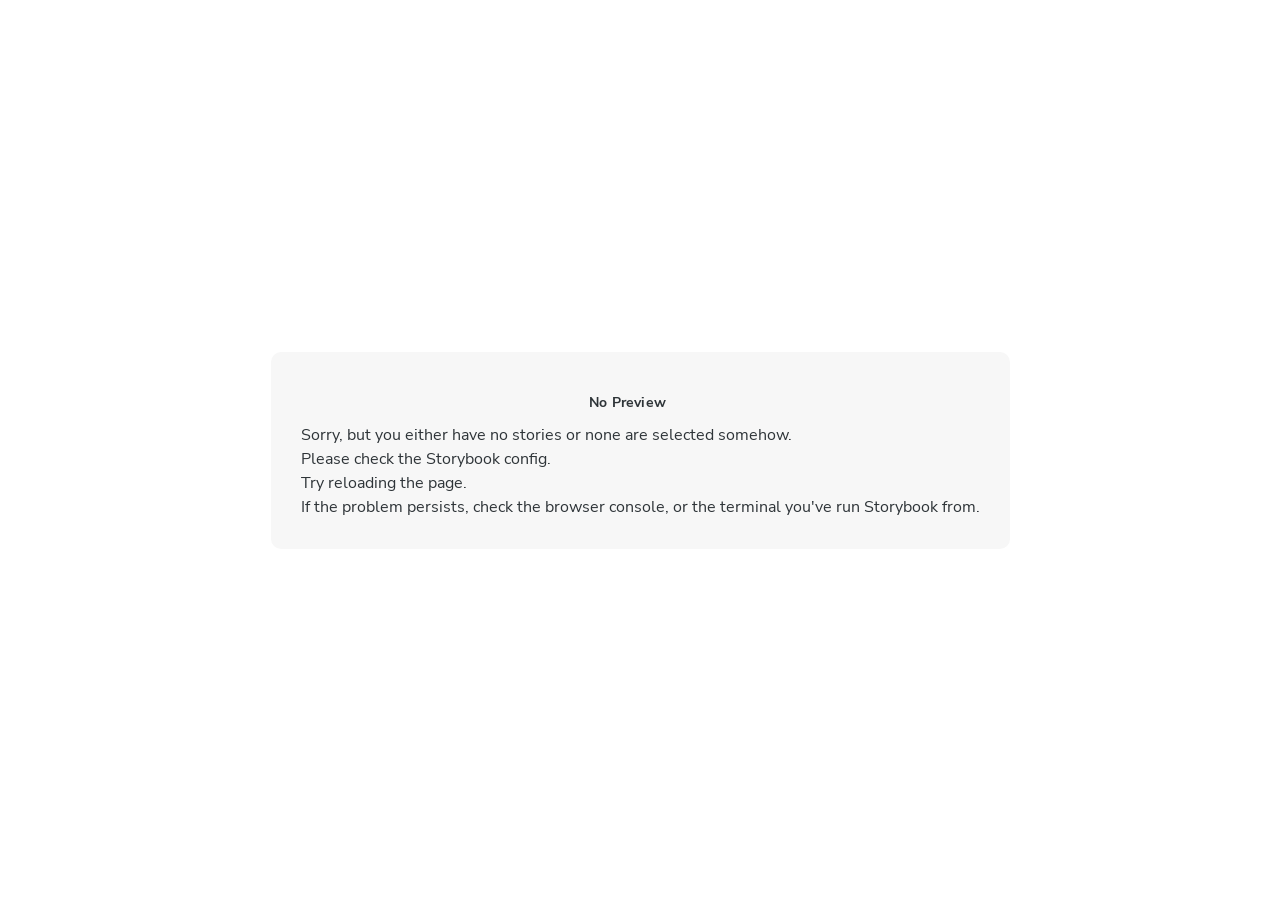
==== storybook/iframe.html @ ded5e3fc "deploy: lyubomyr-rudko/stronger-app@7f1bdee9c612395b9dd9d0e15d238f85e8cef65d" ====
<!doctype html>
<!--suppress HtmlUnknownTarget -->
<html lang="en">
  <head><script type="module" src="./vite-inject-mocker-entry.js"></script>
    <meta charset="utf-8" />
    <title>Storybook</title>
    <meta name="viewport" content="width=device-width, initial-scale=1" />

    <style>
      @font-face {
        font-family: 'Nunito Sans';
        font-style: normal;
        font-weight: 400;
        font-display: swap;
        src: url('./sb-common-assets/nunito-sans-regular.woff2') format('woff2');
      }

      @font-face {
        font-family: 'Nunito Sans';
        font-style: italic;
        font-weight: 400;
        font-display: swap;
        src: url('./sb-common-assets/nunito-sans-italic.woff2') format('woff2');
      }

      @font-face {
        font-family: 'Nunito Sans';
        font-style: normal;
        font-weight: 700;
        font-display: swap;
        src: url('./sb-common-assets/nunito-sans-bold.woff2') format('woff2');
      }

      @font-face {
        font-family: 'Nunito Sans';
        font-style: italic;
        font-weight: 700;
        font-display: swap;
        src: url('./sb-common-assets/nunito-sans-bold-italic.woff2') format('woff2');
      }
    </style>

    <script>
      window.CONFIG_TYPE = 'PRODUCTION';
      window.LOGLEVEL = 'info';
      window.FRAMEWORK_OPTIONS = {};
      window.CHANNEL_OPTIONS = {};
      window.FEATURES = {"actions":true,"argTypeTargetsV7":true,"backgrounds":true,"changeDetection":true,"componentsManifest":false,"controls":true,"disallowImplicitActionsInRenderV8":true,"highlight":true,"interactions":true,"legacyDecoratorFileOrder":false,"measure":true,"outline":true,"sidebarOnboardingChecklist":true,"viewport":true};
      window.STORIES = [{"titlePrefix":"","directory":"./src","files":"**/*.stories.@(ts|tsx)","importPathMatcher":"^\\.[\\\\/](?:src(?:\\/(?!\\.)(?:(?:(?!(?:^|\\/)\\.).)*?)\\/|\\/|$)(?!\\.)(?=.)[^/]*?\\.stories\\.(ts|tsx))$"}];
      window.DOCS_OPTIONS = {"defaultName":"Docs"};
      window.TAGS_OPTIONS = {};

      

      // We do this so that "module && module.hot" etc. in Storybook source code
      // doesn't fail (it will simply be disabled)
      window.module = undefined;
      window.global = window;
    </script>
    <base target="_parent" />

<style>
  /* While we aren't showing the main block yet, but still preparing, we want everything the user has rendered, which may or may not be in #storybook-root, to be display none */
  .sb-show-preparing-story:not(.sb-show-main) > :not(.sb-preparing-story) {
    display: none;
  }

  .sb-show-preparing-docs:not(.sb-show-main) > :not(.sb-preparing-docs) {
    display: none;
  }

  /* Hide our own blocks when we aren't supposed to be showing them */
  :not(.sb-show-preparing-story) > .sb-preparing-story,
  :not(.sb-show-preparing-docs) > .sb-preparing-docs,
  :not(.sb-show-nopreview) > .sb-nopreview,
  :not(.sb-show-errordisplay) > .sb-errordisplay {
    display: none;
  }

  .sb-show-main.sb-main-centered {
    margin: 0;
    display: flex;
    align-items: center;
    min-height: 100vh;
  }

  .sb-show-main.sb-main-centered #storybook-root {
    box-sizing: border-box;
    margin: auto;
    padding: 1rem;
    max-height: 100%;
    /* Hack for centering correctly in IE11 */
  }

  /* Vertical centering fix for IE11 */
  @media screen and (-ms-high-contrast: none), (-ms-high-contrast: active) {
    .sb-show-main.sb-main-centered:after {
      content: '';
      min-height: inherit;
      font-size: 0;
    }
  }

  .sb-show-main.sb-main-fullscreen {
    margin: 0;
    padding: 0;
    display: block;
  }

  .sb-show-main.sb-main-padded {
    margin: 0;
    padding: 1rem;
    display: block;
    box-sizing: border-box;
  }

  .sb-wrapper {
    position: fixed;
    top: 0;
    bottom: 0;
    left: 0;
    right: 0;
    box-sizing: border-box;

    padding: 40px;
    font-family:
      'Nunito Sans',
      -apple-system,
      '.SFNSText-Regular',
      'San Francisco',
      BlinkMacSystemFont,
      'Segoe UI',
      'Helvetica Neue',
      Helvetica,
      Arial,
      sans-serif;
    -webkit-font-smoothing: antialiased;
    overflow: auto;
  }

  @media (max-width: 700px) {
    .sb-wrapper {
      padding: 20px;
    }
  }

  @media (max-width: 500px) {
    .sb-wrapper {
      padding: 10px;
    }
  }

  .sb-heading {
    font-size: 14px;
    font-weight: 600;
    letter-spacing: 0.2px;
    margin: 10px 0;
    padding-right: 25px;
  }

  .sb-nopreview {
    display: flex;
    align-content: center;
    justify-content: center;
    box-sizing: border-box;
  }

  .sb-nopreview_main {
    margin: auto;
    padding: 30px;
    border-radius: 10px;
    background: rgb(247, 247, 247);
    color: rgb(46, 52, 56);
  }

  .sb-nopreview_main * {
    background: rgb(247, 247, 247);
    color: rgb(46, 52, 56);
  }

  .sb-nopreview_heading {
    text-align: center;
  }

  .sb-errordisplay {
    background: #f6f9fc;
    color: black;
    z-index: 999999;
    width: 100vw;
    min-height: 100vh;
    box-sizing: border-box;
  }

  .sb-errordisplay_main {
    margin: auto;
    padding: 24px;
    display: flex;
    box-sizing: border-box;

    flex-direction: column;
    min-height: 100%;
    width: 100%;
    border-radius: 6px;
    background: white;
    color: black;
    border: 1px solid #ff0000;
    box-shadow: 0 0 64px rgba(0, 0, 0, 0.1);
    gap: 24px;
  }

  .sb-errordisplay_main ol {
    padding-left: 18px;
    margin: 0;
  }

  /* Redefine colors to ensure readability regardless of user-provided * selectors. */
  .sb-errordisplay_main * {
    background: white;
    color: black;
  }

  /* Exclude error code block from the universal reset to preserve ANSI colors and dark theme */
  .sb-errordisplay_main .sb-errordisplay_code,
  .sb-errordisplay_main .sb-errordisplay_code * {
    background: #242424;
    color: #c6c6c6;
  }

  .sb-errordisplay_main h1 {
    font-family: inherit;
    font-size: 22px;
    font-weight: 400;
    line-height: 30px;
    margin: 0;
  }

  .sb-errordisplay_main h1::before {
    content: '';
    display: inline-block;
    width: 12px;
    height: 12px;
    background: #ff4400;
    border-radius: 50%;
    margin-right: 8px;
  }

  .sb-errordisplay_main p,
  .sb-errordisplay_main ol {
    font-family: inherit;
    font-size: 14px;
    font-weight: 400;
    line-height: 19px;
    margin: 0;
  }

  .sb-errordisplay_main li + li {
    margin: 0;
    padding: 0;
    padding-top: 12px;
  }

  .sb-errordisplay_main a {
    color: currentColor;
  }

  .sb-errordisplay_main .sb-errordisplay_code {
    padding: 10px;
    flex: 1;
    background: #242424;
    color: #c6c6c6;
    box-sizing: border-box;

    font-size: 14px;
    font-weight: 400;
    line-height: 19px;
    border-radius: 4px;

    font-family:
      'Operator Mono', 'Fira Code Retina', 'Fira Code', 'FiraCode-Retina', 'Andale Mono',
      'Lucida Console', Consolas, Monaco, monospace;
    margin: 0;
    overflow: auto;
  }

  .sb-errordisplay_main .sb-errordisplay_code code {
    background-color: inherit;
    color: inherit;
  }

  .sb-errordisplay_main .sb-errordisplay_code {
    white-space: pre-wrap;
  }

  @-webkit-keyframes sb-rotate360 {
    from {
      transform: rotate(0deg);
    }

    to {
      transform: rotate(360deg);
    }
  }

  @keyframes sb-rotate360 {
    from {
      transform: rotate(0deg);
    }

    to {
      transform: rotate(360deg);
    }
  }

  @-webkit-keyframes sb-glow {
    0%,
    100% {
      opacity: 1;
    }

    50% {
      opacity: 0.4;
    }
  }

  @keyframes sb-glow {
    0%,
    100% {
      opacity: 1;
    }

    50% {
      opacity: 0.4;
    }
  }

  /* We display the preparing loaders *over* the rendering story */
  .sb-preparing-story,
  .sb-preparing-docs {
    background-color: white;
    /* Maximum possible z-index. It would be better to use stacking contexts to ensure it's always
    on top, but this isn't possible as it would require making CSS changes that could affect user code */
    z-index: 2147483647;
  }

  .sb-loader {
    -webkit-animation: sb-rotate360 0.7s linear infinite;
    animation: sb-rotate360 0.7s linear infinite;
    border-color: rgba(97, 97, 97, 0.29);
    border-radius: 50%;
    border-style: solid;
    border-top-color: #646464;
    border-width: 2px;
    display: inline-block;
    height: 32px;
    left: 50%;
    margin-left: -16px;
    margin-top: -16px;
    mix-blend-mode: difference;
    overflow: hidden;
    position: absolute;
    top: 50%;
    transition: all 200ms ease-out;
    vertical-align: top;
    width: 32px;
    z-index: 4;
  }

  .sb-previewBlock {
    background: #fff;
    border: 1px solid rgba(0, 0, 0, 0.1);
    border-radius: 4px;
    box-shadow: rgba(0, 0, 0, 0.1) 0 1px 3px 0;
    margin: 25px auto 40px;
    max-width: 600px;
  }

  .sb-previewBlock_header {
    align-items: center;
    box-shadow: rgba(0, 0, 0, 0.1) 0 -1px 0 0 inset;
    display: flex;
    gap: 14px;
    height: 40px;
    padding: 0 12px;
  }

  .sb-previewBlock_icon {
    -webkit-animation: sb-glow 1.5s ease-in-out infinite;
    animation: sb-glow 1.5s ease-in-out infinite;
    background: #e6e6e6;
    height: 14px;
    width: 14px;
  }

  .sb-previewBlock_icon:last-child {
    margin-left: auto;
  }

  .sb-previewBlock_body {
    -webkit-animation: sb-glow 1.5s ease-in-out infinite;
    animation: sb-glow 1.5s ease-in-out infinite;
    height: 182px;
    position: relative;
  }

  .sb-argstableBlock {
    border-collapse: collapse;
    border-spacing: 0;
    font-size: 13px;
    line-height: 20px;
    margin: 25px auto 40px;
    max-width: 600px;
    text-align: left;
    width: 100%;
  }

  .sb-argstableBlock th:first-of-type,
  .sb-argstableBlock td:first-of-type {
    padding-left: 20px;
  }

  .sb-argstableBlock th:nth-of-type(2),
  .sb-argstableBlock td:nth-of-type(2) {
    width: 35%;
  }

  .sb-argstableBlock th:nth-of-type(3),
  .sb-argstableBlock td:nth-of-type(3) {
    width: 15%;
  }

  .sb-argstableBlock th:last-of-type,
  .sb-argstableBlock td:last-of-type {
    width: 25%;
    padding-right: 20px;
  }

  .sb-argstableBlock th span,
  .sb-argstableBlock td span {
    -webkit-animation: sb-glow 1.5s ease-in-out infinite;
    animation: sb-glow 1.5s ease-in-out infinite;
    background-color: rgba(0, 0, 0, 0.1);
    border-radius: 0;
    box-shadow: none;
    color: transparent;
  }

  .sb-argstableBlock th {
    padding: 10px 15px;
  }

  .sb-argstableBlock-body {
    border-radius: 4px;
    box-shadow:
      rgba(0, 0, 0, 0.1) 0 1px 3px 1px,
      rgba(0, 0, 0, 0.065) 0 0 0 1px;
  }

  .sb-argstableBlock-body tr {
    background: transparent;
    overflow: hidden;
  }

  .sb-argstableBlock-body tr:not(:first-child) {
    border-top: 1px solid #e6e6e6;
  }

  .sb-argstableBlock-body tr:first-child td:first-child {
    border-top-left-radius: 4px;
  }

  .sb-argstableBlock-body tr:first-child td:last-child {
    border-top-right-radius: 4px;
  }

  .sb-argstableBlock-body tr:last-child td:first-child {
    border-bottom-left-radius: 4px;
  }

  .sb-argstableBlock-body tr:last-child td:last-child {
    border-bottom-right-radius: 4px;
  }

  .sb-argstableBlock-body td {
    background: #fff;
    padding-bottom: 10px;
    padding-top: 10px;
    vertical-align: top;
  }

  .sb-argstableBlock-body td:not(:first-of-type) {
    padding-left: 15px;
    padding-right: 15px;
  }

  .sb-argstableBlock-body button {
    -webkit-animation: sb-glow 1.5s ease-in-out infinite;
    animation: sb-glow 1.5s ease-in-out infinite;
    background-color: rgba(0, 0, 0, 0.1);
    border: 0;
    border-radius: 0;
    box-shadow: none;
    color: transparent;
    display: inline;
    font-size: 12px;
    line-height: 1;
    padding: 10px 16px;
  }

  .sb-argstableBlock-summary {
    margin-top: 4px;
  }

  .sb-argstableBlock-code {
    margin-right: 4px;
    margin-bottom: 4px;
    padding: 2px 5px;
  }

  .sb-sr-only,
  .sb-hidden-until-focus:not(:focus) {
    position: absolute;
    width: 1px;
    height: 1px;
    padding: 0px;
    margin: -1px;
    overflow: hidden;
    clip: rect(0, 0, 0, 0);
    border: none;
  }

  .sb-hidden-until-focus {
    opacity: 0;
    transition: opacity 150ms ease-out;
  }

  .sb-hidden-until-focus:focus {
    opacity: 1;
  }
</style>

<script>
  /* globals window */
  try {
    if (window.top !== window) {
      window.__REACT_DEVTOOLS_GLOBAL_HOOK__ = window.top.__REACT_DEVTOOLS_GLOBAL_HOOK__;
      window.__VUE_DEVTOOLS_GLOBAL_HOOK__ = window.top.__VUE_DEVTOOLS_GLOBAL_HOOK__;
      window.top.__VUE_DEVTOOLS_CONTEXT__ = window.document;
    }
  } catch (e) {
    // eslint-disable-next-line no-console
    console.warn('unable to connect to top frame for connecting dev tools');
  }
</script>

    <script type="module" crossorigin src="./assets/iframe-Bctxwb12.js"></script>
    <link rel="modulepreload" crossorigin href="./assets/chunk-DnJy8xQt.js">
    <link rel="modulepreload" crossorigin href="./assets/preload-helper-DVWkohm0.js">
    <link rel="stylesheet" crossorigin href="./assets/iframe-DmfCUx2n.css">
  </head>

  <body>
    <div class="sb-preparing-story sb-wrapper">
  <div class="sb-loader"></div>
</div>

<div class="sb-preparing-docs sb-wrapper">
  <div class="sb-previewBlock">
    <div class="sb-previewBlock_header">
      <div class="sb-previewBlock_icon"></div>
      <div class="sb-previewBlock_icon"></div>
      <div class="sb-previewBlock_icon"></div>
      <div class="sb-previewBlock_icon"></div>
    </div>
    <div class="sb-previewBlock_body">
      <div class="sb-loader"></div>
    </div>
  </div>
  <table aria-hidden="true" class="sb-argstableBlock">
    <thead class="sb-argstableBlock-head">
      <tr>
        <th><span>Name</span></th>
        <th><span>Description</span></th>
        <th><span>Default</span></th>
        <th><span>Control </span></th>
      </tr>
    </thead>
    <tbody class="sb-argstableBlock-body">
      <tr>
        <td><span>propertyName</span><span title="Required">*</span></td>
        <td>
          <div><span>This is a short description</span></div>
          <div class="sb-argstableBlock-summary">
            <div><span class="sb-argstableBlock-code">summary</span></div>
          </div>
        </td>
        <td>
          <div><span class="sb-argstableBlock-code">defaultValue</span></div>
        </td>
        <td><button>Set string</button></td>
      </tr>
      <tr>
        <td><span>propertyName</span><span>*</span></td>
        <td>
          <div><span>This is a short description</span></div>
          <div class="sb-argstableBlock-summary">
            <div><span class="sb-argstableBlock-code">summary</span></div>
          </div>
        </td>
        <td>
          <div><span class="sb-argstableBlock-code">defaultValue</span></div>
        </td>
        <td><button>Set string</button></td>
      </tr>
      <tr>
        <td><span>propertyName</span><span>*</span></td>
        <td>
          <div><span>This is a short description</span></div>
          <div class="sb-argstableBlock-summary">
            <div><span class="sb-argstableBlock-code">summary</span></div>
          </div>
        </td>
        <td>
          <div><span class="sb-argstableBlock-code">defaultValue</span></div>
        </td>
        <td><button>Set string</button></td>
      </tr>
    </tbody>
  </table>
</div>

<div class="sb-nopreview sb-wrapper">
  <div class="sb-nopreview_main">
    <h1 class="sb-nopreview_heading sb-heading">No Preview</h1>
    <p>Sorry, but you either have no stories or none are selected somehow.</p>
    <ul>
      <li>Please check the Storybook config.</li>
      <li>Try reloading the page.</li>
    </ul>
    <p>
      If the problem persists, check the browser console, or the terminal you've run Storybook from.
    </p>
  </div>
</div>

<div class="sb-errordisplay sb-wrapper">
  <div class="sb-errordisplay_main">
    <h1 id="error-message"></h1>
    <p>
      The component failed to render properly, likely due to a configuration issue in Storybook.
      Here are some common causes and how you can address them:
    </p>
    <ol>
      <li>
        <strong>Missing Context/Providers</strong>: You can use decorators to supply specific
        contexts or providers, which are sometimes necessary for components to render correctly. For
        detailed instructions on using decorators, please visit the
        <a href="https://storybook.js.org/docs/writing-stories/decorators"
          >Decorators documentation</a
        >.
      </li>
      <li>
        <strong>Misconfigured Webpack or Vite</strong>: Verify that Storybook picks up all necessary
        settings for loaders, plugins, and other relevant parameters. You can find step-by-step
        guides for configuring
        <a href="https://storybook.js.org/docs/builders/webpack">Webpack</a> or
        <a href="https://storybook.js.org/docs/builders/vite">Vite</a>
        with Storybook.
      </li>
      <li>
        <strong>Missing Environment Variables</strong>: Your Storybook may require specific
        environment variables to function as intended. You can set up custom environment variables
        as outlined in the
        <a href="https://storybook.js.org/docs/configure/environment-variables"
          >Environment Variables documentation</a
        >.
      </li>
    </ol>
    <pre class="sb-errordisplay_code"><code id="error-stack"></code></pre>
  </div>
</div>

    <div id="storybook-root"></div>
    <div id="storybook-docs"></div>
    <script>
      function __onViteAppLoadingError(event) {
        const hostname = globalThis.location.hostname;
        if (hostname !== 'localhost' && globalThis.CONFIG_TYPE === 'DEVELOPMENT') {
          const message = `Failed to load the Storybook preview file 'vite-app.js':

      It looks like you're visiting the Storybook development server on another hostname than localhost: '${hostname}', but you haven't configured the necessary security features to support this.
      Please re-run your Storybook development server with the '--host ${hostname}' flag, or manually configure your Vite allowedHosts configuration with viteFinal.

      See:`;
          const docs = [
            'https://storybook.js.org/docs/api/cli-options#dev',
            'https://storybook.js.org/docs/api/main-config/main-config-vite-final',
            'https://vite.dev/config/server-options.html#server-allowedhosts',
          ];
          console.error(`${message}\n${docs.map((doc) => `- ${doc}`).join('\n')}`);

          document.getElementById('storybook-root').innerHTML =
            `<p style="color: red; max-width: 70ch">${message.replaceAll(
              '\n',
              '<br/>'
            )}<ul>${docs.map((doc) => `<li><a href='${doc}' target='_blank'>${doc}</a></li>`).join('')}</ul></p>`;
          return;
        }
      }
    </script>
  </body>
</html>
---- storybook/assets/iframe-DmfCUx2n.css ----
/*! tailwindcss v4.3.0 | MIT License | https://tailwindcss.com */
@layer properties{@supports (((-webkit-hyphens:none)) and (not (margin-trim:inline))) or ((-moz-orient:inline) and (not (color:rgb(from red r g b)))){*,:before,:after,::backdrop{--tw-translate-x:0;--tw-translate-y:0;--tw-translate-z:0;--tw-rotate-x:initial;--tw-rotate-y:initial;--tw-rotate-z:initial;--tw-skew-x:initial;--tw-skew-y:initial;--tw-space-x-reverse:0;--tw-border-style:solid;--tw-gradient-position:initial;--tw-gradient-from:#0000;--tw-gradient-via:#0000;--tw-gradient-to:#0000;--tw-gradient-stops:initial;--tw-gradient-via-stops:initial;--tw-gradient-from-position:0%;--tw-gradient-via-position:50%;--tw-gradient-to-position:100%;--tw-leading:initial;--tw-font-weight:initial;--tw-tracking:initial;--tw-shadow:0 0 #0000;--tw-shadow-color:initial;--tw-shadow-alpha:100%;--tw-inset-shadow:0 0 #0000;--tw-inset-shadow-color:initial;--tw-inset-shadow-alpha:100%;--tw-ring-color:initial;--tw-ring-shadow:0 0 #0000;--tw-inset-ring-color:initial;--tw-inset-ring-shadow:0 0 #0000;--tw-ring-inset:initial;--tw-ring-offset-width:0px;--tw-ring-offset-color:#fff;--tw-ring-offset-shadow:0 0 #0000;--tw-blur:initial;--tw-brightness:initial;--tw-contrast:initial;--tw-grayscale:initial;--tw-hue-rotate:initial;--tw-invert:initial;--tw-opacity:initial;--tw-saturate:initial;--tw-sepia:initial;--tw-drop-shadow:initial;--tw-drop-shadow-color:initial;--tw-drop-shadow-alpha:100%;--tw-drop-shadow-size:initial;--tw-duration:initial;--tw-outline-style:solid;--tw-content:"";--tw-scale-x:1;--tw-scale-y:1;--tw-scale-z:1;--tw-ease:initial}}}@layer theme{:root,:host{--font-sans:Inter, ui-sans-serif, system-ui, -apple-system, BlinkMacSystemFont, "Segoe UI", sans-serif;--font-mono:ui-monospace, SFMono-Regular, Menlo, Monaco, Consolas, "Liberation Mono", "Courier New", monospace;--color-red-50:oklch(97.1% .013 17.38);--color-red-100:oklch(93.6% .032 17.717);--color-red-200:oklch(88.5% .062 18.334);--color-red-300:oklch(80.8% .114 19.571);--color-red-500:oklch(63.7% .237 25.331);--color-red-600:oklch(57.7% .245 27.325);--color-red-900:oklch(39.6% .141 25.723);--color-red-950:oklch(25.8% .092 26.042);--color-orange-50:oklch(98% .016 73.684);--color-orange-300:oklch(83.7% .128 66.29);--color-orange-700:oklch(55.3% .195 38.402);--color-green-100:oklch(96.2% .044 156.743);--color-green-200:oklch(92.5% .084 155.995);--color-green-500:oklch(72.3% .219 149.579);--color-emerald-50:oklch(97.9% .021 166.113);--color-emerald-300:oklch(84.5% .143 164.978);--color-emerald-700:oklch(50.8% .118 165.612);--color-cyan-200:oklch(91.7% .08 205.041);--color-blue-50:oklch(97% .014 254.604);--color-blue-100:oklch(93.2% .032 255.585);--color-blue-300:oklch(80.9% .105 251.813);--color-blue-400:oklch(70.7% .165 254.624);--color-blue-500:oklch(62.3% .214 259.815);--color-blue-600:oklch(54.6% .245 262.881);--color-blue-800:oklch(42.4% .199 265.638);--color-indigo-500:oklch(58.5% .233 277.117);--color-purple-50:oklch(97.7% .014 308.299);--color-purple-300:oklch(82.7% .119 306.383);--color-purple-600:oklch(55.8% .288 302.321);--color-purple-800:oklch(43.8% .218 303.724);--color-purple-900:oklch(38.1% .176 304.987);--color-pink-50:oklch(97.1% .014 343.198);--color-pink-300:oklch(82.3% .12 346.018);--color-pink-600:oklch(59.2% .249 .584);--color-slate-50:oklch(98.4% .003 247.858);--color-gray-50:#fafafa;--color-gray-100:#f5f5f5;--color-gray-200:#e5e5e5;--color-gray-300:#d4d4d4;--color-gray-400:#a3a3a3;--color-gray-500:#737373;--color-gray-600:#525252;--color-gray-700:#404040;--color-gray-800:#262626;--color-gray-900:#171717;--color-gray-950:#0a0a0a;--color-black:#000;--color-white:#fff;--spacing:.25rem;--breakpoint-md:48rem;--breakpoint-lg:64rem;--breakpoint-xl:80rem;--container-sm:24rem;--container-md:28rem;--container-2xl:42rem;--text-xs:.75rem;--text-xs--line-height:calc(1 / .75);--text-sm:.875rem;--text-sm--line-height:calc(1.25 / .875);--text-lg:1.125rem;--text-lg--line-height:calc(1.75 / 1.125);--text-xl:1.25rem;--text-xl--line-height:calc(1.75 / 1.25);--text-2xl:1.5rem;--text-2xl--line-height:calc(2 / 1.5);--text-3xl:1.875rem;--text-3xl--line-height:calc(2.25 / 1.875);--text-4xl:2.25rem;--text-4xl--line-height:calc(2.5 / 2.25);--text-5xl:3rem;--text-5xl--line-height:1;--font-weight-medium:500;--font-weight-semibold:600;--font-weight-bold:700;--tracking-tight:-.025em;--tracking-normal:0em;--tracking-wider:.05em;--leading-tight:1.25;--leading-snug:1.375;--radius-md:.375rem;--radius-lg:.5rem;--radius-2xl:1rem;--ease-in:cubic-bezier(.4, 0, 1, 1);--ease-out:cubic-bezier(0, 0, .2, 1);--animate-spin:spin 1s linear infinite;--aspect-video:16 / 9;--default-transition-duration:.15s;--default-transition-timing-function:cubic-bezier(.4, 0, .2, 1);--default-font-family:var(--font-sans);--default-mono-font-family:var(--font-mono);--color-brand-primary:#111827;--color-brand-accent:#2563eb;--color-brand-positive:#059669;--color-brand-danger:#dc2626}}@layer base{*,:after,:before,::backdrop{box-sizing:border-box;border:0 solid;margin:0;padding:0}::file-selector-button{box-sizing:border-box;border:0 solid;margin:0;padding:0}html,:host{-webkit-text-size-adjust:100%;tab-size:4;line-height:1.5;font-family:var(--default-font-family,ui-sans-serif, system-ui, sans-serif, "Apple Color Emoji", "Segoe UI Emoji", "Segoe UI Symbol", "Noto Color Emoji");font-feature-settings:var(--default-font-feature-settings,normal);font-variation-settings:var(--default-font-variation-settings,normal);-webkit-tap-highlight-color:transparent}hr{height:0;color:inherit;border-top-width:1px}abbr:where([title]){-webkit-text-decoration:underline dotted;text-decoration:underline dotted}h1,h2,h3,h4,h5,h6{font-size:inherit;font-weight:inherit}a{color:inherit;-webkit-text-decoration:inherit;-webkit-text-decoration:inherit;-webkit-text-decoration:inherit;-webkit-text-decoration:inherit;text-decoration:inherit}b,strong{font-weight:bolder}code,kbd,samp,pre{font-family:var(--default-mono-font-family,ui-monospace, SFMono-Regular, Menlo, Monaco, Consolas, "Liberation Mono", "Courier New", monospace);font-feature-settings:var(--default-mono-font-feature-settings,normal);font-variation-settings:var(--default-mono-font-variation-settings,normal);font-size:1em}small{font-size:80%}sub,sup{vertical-align:baseline;font-size:75%;line-height:0;position:relative}sub{bottom:-.25em}sup{top:-.5em}table{text-indent:0;border-color:inherit;border-collapse:collapse}:-moz-focusring{outline:auto}progress{vertical-align:baseline}summary{display:list-item}ol,ul,menu{list-style:none}img,svg,video,canvas,audio,iframe,embed,object{vertical-align:middle;display:block}img,video{max-width:100%;height:auto}button,input,select,optgroup,textarea{font:inherit;font-feature-settings:inherit;font-variation-settings:inherit;letter-spacing:inherit;color:inherit;opacity:1;background-color:#0000;border-radius:0}::file-selector-button{font:inherit;font-feature-settings:inherit;font-variation-settings:inherit;letter-spacing:inherit;color:inherit;opacity:1;background-color:#0000;border-radius:0}:where(select:is([multiple],[size])) optgroup{font-weight:bolder}:where(select:is([multiple],[size])) optgroup option{padding-inline-start:20px}::file-selector-button{margin-inline-end:4px}::placeholder{opacity:1}@supports (not ((-webkit-appearance:-apple-pay-button))) or (contain-intrinsic-size:1px){::placeholder{color:currentColor}@supports (color:color-mix(in lab, red, red)){::placeholder{color:color-mix(in oklab, currentcolor 50%, transparent)}}}textarea{resize:vertical}::-webkit-search-decoration{-webkit-appearance:none}::-webkit-date-and-time-value{min-height:1lh;text-align:inherit}::-webkit-datetime-edit{display:inline-flex}::-webkit-datetime-edit-fields-wrapper{padding:0}::-webkit-datetime-edit{padding-block:0}::-webkit-datetime-edit-year-field{padding-block:0}::-webkit-datetime-edit-month-field{padding-block:0}::-webkit-datetime-edit-day-field{padding-block:0}::-webkit-datetime-edit-hour-field{padding-block:0}::-webkit-datetime-edit-minute-field{padding-block:0}::-webkit-datetime-edit-second-field{padding-block:0}::-webkit-datetime-edit-millisecond-field{padding-block:0}::-webkit-datetime-edit-meridiem-field{padding-block:0}::-webkit-calendar-picker-indicator{line-height:1}:-moz-ui-invalid{box-shadow:none}button,input:where([type=button],[type=reset],[type=submit]){appearance:button}::file-selector-button{appearance:button}::-webkit-inner-spin-button{height:auto}::-webkit-outer-spin-button{height:auto}[hidden]:where(:not([hidden=until-found])){display:none!important}body{margin:calc(var(--spacing) * 0);background-color:var(--color-white);min-width:320px;min-height:100svh;font-family:var(--font-sans);color:var(--color-gray-800);-webkit-font-smoothing:antialiased;-moz-osx-font-smoothing:grayscale}@media (prefers-color-scheme:dark){body{background-color:var(--color-black);color:var(--color-gray-400)}}button{cursor:pointer}button:disabled{cursor:not-allowed;opacity:.45}}@layer components;@layer utilities{.pointer-events-none{pointer-events:none}.sr-only{clip-path:inset(50%);white-space:nowrap;border-width:0;width:1px;height:1px;margin:-1px;padding:0;position:absolute;overflow:hidden}.absolute{position:absolute}.fixed{position:fixed}.relative{position:relative}.inset-y-0{inset-block:calc(var(--spacing) * 0)}.top-1\/2{top:50%}.right-0{right:calc(var(--spacing) * 0)}.right-5{right:calc(var(--spacing) * 5)}.bottom-5{bottom:calc(var(--spacing) * 5)}.left-1\/2{left:50%}.isolate{isolation:isolate}.z-0{z-index:0}.z-20{z-index:20}.order-1{order:1}.order-2{order:2}.container{width:100%}@media (width>=40rem){.container{max-width:40rem}}@media (width>=48rem){.container{max-width:48rem}}@media (width>=64rem){.container{max-width:64rem}}@media (width>=80rem){.container{max-width:80rem}}@media (width>=96rem){.container{max-width:96rem}}.mx-auto{margin-inline:auto}.my-3{margin-block:calc(var(--spacing) * 3)}.my-4{margin-block:calc(var(--spacing) * 4)}.my-10{margin-block:calc(var(--spacing) * 10)}.mt-0\.5{margin-top:calc(var(--spacing) * .5)}.mt-1{margin-top:calc(var(--spacing) * 1)}.mt-2{margin-top:calc(var(--spacing) * 2)}.mt-3{margin-top:calc(var(--spacing) * 3)}.mt-4{margin-top:calc(var(--spacing) * 4)}.mt-5{margin-top:calc(var(--spacing) * 5)}.mt-6{margin-top:calc(var(--spacing) * 6)}.mt-7{margin-top:calc(var(--spacing) * 7)}.mt-10{margin-top:calc(var(--spacing) * 10)}.mt-12{margin-top:calc(var(--spacing) * 12)}.mt-14{margin-top:calc(var(--spacing) * 14)}.mr-2{margin-right:calc(var(--spacing) * 2)}.mb-3{margin-bottom:calc(var(--spacing) * 3)}.mb-5{margin-bottom:calc(var(--spacing) * 5)}.mb-7{margin-bottom:calc(var(--spacing) * 7)}.mb-12{margin-bottom:calc(var(--spacing) * 12)}.mb-16{margin-bottom:calc(var(--spacing) * 16)}.-ml-4{margin-left:calc(var(--spacing) * -4)}.-ml-5{margin-left:calc(var(--spacing) * -5)}.ml-2{margin-left:calc(var(--spacing) * 2)}.ml-auto{margin-left:auto}.box-border{box-sizing:border-box}.line-clamp-2{-webkit-line-clamp:2;-webkit-box-orient:vertical;display:-webkit-box;overflow:hidden}.line-clamp-3{-webkit-line-clamp:3;-webkit-box-orient:vertical;display:-webkit-box;overflow:hidden}.block{display:block}.flex{display:flex}.grid{display:grid}.hidden{display:none}.inline{display:inline}.inline-block{display:inline-block}.inline-flex{display:inline-flex}.table{display:table}.aspect-\[5\/4\]{aspect-ratio:5/4}.aspect-square{aspect-ratio:1}.aspect-video{aspect-ratio:var(--aspect-video)}.size-5{width:calc(var(--spacing) * 5);height:calc(var(--spacing) * 5)}.size-7{width:calc(var(--spacing) * 7);height:calc(var(--spacing) * 7)}.size-9{width:calc(var(--spacing) * 9);height:calc(var(--spacing) * 9)}.h-3{height:calc(var(--spacing) * 3)}.h-4{height:calc(var(--spacing) * 4)}.h-5{height:calc(var(--spacing) * 5)}.h-6{height:calc(var(--spacing) * 6)}.h-10{height:calc(var(--spacing) * 10)}.h-12{height:calc(var(--spacing) * 12)}.h-16{height:calc(var(--spacing) * 16)}.h-20{height:calc(var(--spacing) * 20)}.h-24{height:calc(var(--spacing) * 24)}.h-36{height:calc(var(--spacing) * 36)}.h-40{height:calc(var(--spacing) * 40)}.h-full{height:100%}.min-h-10{min-height:calc(var(--spacing) * 10)}.min-h-svh{min-height:100svh}.w-3{width:calc(var(--spacing) * 3)}.w-4{width:calc(var(--spacing) * 4)}.w-5{width:calc(var(--spacing) * 5)}.w-6{width:calc(var(--spacing) * 6)}.w-10{width:calc(var(--spacing) * 10)}.w-16{width:calc(var(--spacing) * 16)}.w-24{width:calc(var(--spacing) * 24)}.w-28{width:calc(var(--spacing) * 28)}.w-44{width:calc(var(--spacing) * 44)}.w-full{width:100%}.max-w-2xl{max-width:var(--container-2xl)}.max-w-115{max-width:calc(var(--spacing) * 115)}.max-w-\[460px\]{max-width:460px}.max-w-md{max-width:var(--container-md)}.max-w-screen-lg{max-width:var(--breakpoint-lg)}.max-w-screen-md{max-width:var(--breakpoint-md)}.max-w-screen-xl{max-width:var(--breakpoint-xl)}.max-w-sm{max-width:var(--container-sm)}.min-w-0{min-width:calc(var(--spacing) * 0)}.min-w-32{min-width:calc(var(--spacing) * 32)}.flex-1{flex:1}.flex-none{flex:none}.flex-shrink-0,.shrink-0{flex-shrink:0}.grow{flex-grow:1}.origin-top-left{transform-origin:0 0}.-translate-x-1\/2{--tw-translate-x:calc(calc(1 / 2 * 100%) * -1);translate:var(--tw-translate-x) var(--tw-translate-y)}.-translate-y-1\/2{--tw-translate-y:calc(calc(1 / 2 * 100%) * -1);translate:var(--tw-translate-x) var(--tw-translate-y)}.transform{transform:var(--tw-rotate-x,) var(--tw-rotate-y,) var(--tw-rotate-z,) var(--tw-skew-x,) var(--tw-skew-y,)}.animate-spin{animation:var(--animate-spin)}.cursor-pointer{cursor:pointer}.grid-cols-3{grid-template-columns:repeat(3,minmax(0,1fr))}.flex-col{flex-direction:column}.flex-wrap{flex-wrap:wrap}.place-items-center{place-items:center}.content-start{align-content:flex-start}.items-center{align-items:center}.items-start{align-items:flex-start}.justify-between{justify-content:space-between}.justify-center{justify-content:center}.justify-start{justify-content:flex-start}.justify-items-center{justify-items:center}.gap-1{gap:calc(var(--spacing) * 1)}.gap-2{gap:calc(var(--spacing) * 2)}.gap-3{gap:calc(var(--spacing) * 3)}.gap-4{gap:calc(var(--spacing) * 4)}.gap-5{gap:calc(var(--spacing) * 5)}.gap-6{gap:calc(var(--spacing) * 6)}.gap-8{gap:calc(var(--spacing) * 8)}.gap-10{gap:calc(var(--spacing) * 10)}.gap-x-1{column-gap:calc(var(--spacing) * 1)}:where(.-space-x-px>:not(:last-child)){--tw-space-x-reverse:0;margin-inline-start:calc(-1px * var(--tw-space-x-reverse));margin-inline-end:calc(-1px * calc(1 - var(--tw-space-x-reverse)))}:where(.space-x-2>:not(:last-child)){--tw-space-x-reverse:0;margin-inline-start:calc(calc(var(--spacing) * 2) * var(--tw-space-x-reverse));margin-inline-end:calc(calc(var(--spacing) * 2) * calc(1 - var(--tw-space-x-reverse)))}:where(.space-x-3>:not(:last-child)){--tw-space-x-reverse:0;margin-inline-start:calc(calc(var(--spacing) * 3) * var(--tw-space-x-reverse));margin-inline-end:calc(calc(var(--spacing) * 3) * calc(1 - var(--tw-space-x-reverse)))}.self-center{align-self:center}.truncate{text-overflow:ellipsis;white-space:nowrap;overflow:hidden}.overflow-hidden{overflow:hidden}.rounded{border-radius:.25rem}.rounded-2xl{border-radius:var(--radius-2xl)}.rounded-full{border-radius:3.40282e38px}.rounded-md{border-radius:var(--radius-md)}.rounded-l-md{border-top-left-radius:var(--radius-md);border-bottom-left-radius:var(--radius-md)}.rounded-r-md{border-top-right-radius:var(--radius-md);border-bottom-right-radius:var(--radius-md)}.border{border-style:var(--tw-border-style);border-width:1px}.border-2{border-style:var(--tw-border-style);border-width:2px}.border-t{border-top-style:var(--tw-border-style);border-top-width:1px}.border-b{border-bottom-style:var(--tw-border-style);border-bottom-width:1px}.border-brand-accent{border-color:var(--color-brand-accent)}.border-gray-100{border-color:var(--color-gray-100)}.border-gray-200{border-color:var(--color-gray-200)}.border-gray-300{border-color:var(--color-gray-300)}.border-red-200{border-color:var(--color-red-200)}.border-red-600{border-color:var(--color-red-600)}.border-transparent{border-color:#0000}.bg-blue-50{background-color:var(--color-blue-50)}.bg-blue-100{background-color:var(--color-blue-100)}.bg-brand-accent{background-color:var(--color-brand-accent)}.bg-emerald-50{background-color:var(--color-emerald-50)}.bg-gray-50{background-color:var(--color-gray-50)}.bg-gray-100{background-color:var(--color-gray-100)}.bg-gray-900{background-color:var(--color-gray-900)}.bg-orange-50{background-color:var(--color-orange-50)}.bg-pink-50{background-color:var(--color-pink-50)}.bg-purple-50{background-color:var(--color-purple-50)}.bg-slate-50{background-color:var(--color-slate-50)}.bg-transparent{background-color:#0000}.bg-white{background-color:var(--color-white)}.bg-gradient-to-r{--tw-gradient-position:to right in oklab;background-image:linear-gradient(var(--tw-gradient-stops))}.from-black{--tw-gradient-from:var(--color-black);--tw-gradient-stops:var(--tw-gradient-via-stops,var(--tw-gradient-position), var(--tw-gradient-from) var(--tw-gradient-from-position), var(--tw-gradient-to) var(--tw-gradient-to-position))}.from-green-200{--tw-gradient-from:var(--color-green-200);--tw-gradient-stops:var(--tw-gradient-via-stops,var(--tw-gradient-position), var(--tw-gradient-from) var(--tw-gradient-from-position), var(--tw-gradient-to) var(--tw-gradient-to-position))}.to-black{--tw-gradient-to:var(--color-black);--tw-gradient-stops:var(--tw-gradient-via-stops,var(--tw-gradient-position), var(--tw-gradient-from) var(--tw-gradient-from-position), var(--tw-gradient-to) var(--tw-gradient-to-position))}.to-green-100{--tw-gradient-to:var(--color-green-100);--tw-gradient-stops:var(--tw-gradient-via-stops,var(--tw-gradient-position), var(--tw-gradient-from) var(--tw-gradient-from-position), var(--tw-gradient-to) var(--tw-gradient-to-position))}.bg-\[length\:0px_2px\]{background-size:0 2px}.bg-\[length\:0px_10px\]{background-size:0 10px}.bg-left-bottom{background-position:0 100%}.bg-no-repeat{background-repeat:no-repeat}.fill-current{fill:currentColor}.object-cover{object-fit:cover}.p-1{padding:calc(var(--spacing) * 1)}.p-4{padding:calc(var(--spacing) * 4)}.p-6{padding:calc(var(--spacing) * 6)}.p-8{padding:calc(var(--spacing) * 8)}.px-2{padding-inline:calc(var(--spacing) * 2)}.px-3{padding-inline:calc(var(--spacing) * 3)}.px-4{padding-inline:calc(var(--spacing) * 4)}.px-5{padding-inline:calc(var(--spacing) * 5)}.px-6{padding-inline:calc(var(--spacing) * 6)}.px-7{padding-inline:calc(var(--spacing) * 7)}.px-8{padding-inline:calc(var(--spacing) * 8)}.px-10{padding-inline:calc(var(--spacing) * 10)}.\!py-0{padding-block:calc(var(--spacing) * 0)!important}.py-0\.5{padding-block:calc(var(--spacing) * .5)}.py-1{padding-block:calc(var(--spacing) * 1)}.py-2{padding-block:calc(var(--spacing) * 2)}.py-2\.5{padding-block:calc(var(--spacing) * 2.5)}.py-3{padding-block:calc(var(--spacing) * 3)}.py-4{padding-block:calc(var(--spacing) * 4)}.py-5{padding-block:calc(var(--spacing) * 5)}.py-6{padding-block:calc(var(--spacing) * 6)}.py-8{padding-block:calc(var(--spacing) * 8)}.\!pt-0{padding-top:calc(var(--spacing) * 0)!important}.pr-3{padding-right:calc(var(--spacing) * 3)}.pr-4{padding-right:calc(var(--spacing) * 4)}.pb-3{padding-bottom:calc(var(--spacing) * 3)}.pb-10{padding-bottom:calc(var(--spacing) * 10)}.pl-2{padding-left:calc(var(--spacing) * 2)}.pl-4{padding-left:calc(var(--spacing) * 4)}.text-center{text-align:center}.text-left{text-align:left}.text-right{text-align:right}.font-sans{font-family:var(--font-sans)}.text-2xl{font-size:var(--text-2xl);line-height:var(--tw-leading,var(--text-2xl--line-height))}.text-3xl{font-size:var(--text-3xl);line-height:var(--tw-leading,var(--text-3xl--line-height))}.text-4xl{font-size:var(--text-4xl);line-height:var(--tw-leading,var(--text-4xl--line-height))}.text-lg{font-size:var(--text-lg);line-height:var(--tw-leading,var(--text-lg--line-height))}.text-sm{font-size:var(--text-sm);line-height:var(--tw-leading,var(--text-sm--line-height))}.text-xl{font-size:var(--text-xl);line-height:var(--tw-leading,var(--text-xl--line-height))}.text-xs{font-size:var(--text-xs);line-height:var(--tw-leading,var(--text-xs--line-height))}.leading-none{--tw-leading:1;line-height:1}.leading-snug{--tw-leading:var(--leading-snug);line-height:var(--leading-snug)}.font-bold{--tw-font-weight:var(--font-weight-bold);font-weight:var(--font-weight-bold)}.font-medium{--tw-font-weight:var(--font-weight-medium);font-weight:var(--font-weight-medium)}.font-semibold{--tw-font-weight:var(--font-weight-semibold);font-weight:var(--font-weight-semibold)}.tracking-normal{--tw-tracking:var(--tracking-normal);letter-spacing:var(--tracking-normal)}.tracking-tight{--tw-tracking:var(--tracking-tight);letter-spacing:var(--tracking-tight)}.tracking-wider{--tw-tracking:var(--tracking-wider);letter-spacing:var(--tracking-wider)}.\[overflow-wrap\:anywhere\]{overflow-wrap:anywhere}.text-black{color:var(--color-black)}.text-blue-500{color:var(--color-blue-500)}.text-blue-600{color:var(--color-blue-600)}.text-brand-danger{color:var(--color-brand-danger)}.text-brand-positive{color:var(--color-brand-positive)}.text-brand-primary{color:var(--color-brand-primary)}.text-emerald-700{color:var(--color-emerald-700)}.text-gray-100{color:var(--color-gray-100)}.text-gray-200{color:var(--color-gray-200)}.text-gray-300{color:var(--color-gray-300)}.text-gray-400{color:var(--color-gray-400)}.text-gray-500{color:var(--color-gray-500)}.text-gray-600{color:var(--color-gray-600)}.text-gray-700{color:var(--color-gray-700)}.text-gray-800{color:var(--color-gray-800)}.text-gray-900{color:var(--color-gray-900)}.text-green-500{color:var(--color-green-500)}.text-orange-700{color:var(--color-orange-700)}.text-pink-600{color:var(--color-pink-600)}.text-purple-600{color:var(--color-purple-600)}.text-red-500{color:var(--color-red-500)}.text-red-600{color:var(--color-red-600)}.text-white{color:var(--color-white)}.capitalize{text-transform:capitalize}.uppercase{text-transform:uppercase}.italic{font-style:italic}.line-through{text-decoration-line:line-through}.underline{text-decoration-line:underline}.antialiased{-webkit-font-smoothing:antialiased;-moz-osx-font-smoothing:grayscale}.opacity-25{opacity:.25}.opacity-75{opacity:.75}.shadow-lg{--tw-shadow:0 10px 15px -3px var(--tw-shadow-color,#0000001a), 0 4px 6px -4px var(--tw-shadow-color,#0000001a);box-shadow:var(--tw-inset-shadow), var(--tw-inset-ring-shadow), var(--tw-ring-offset-shadow), var(--tw-ring-shadow), var(--tw-shadow)}.shadow-sm{--tw-shadow:0 1px 3px 0 var(--tw-shadow-color,#0000001a), 0 1px 2px -1px var(--tw-shadow-color,#0000001a);box-shadow:var(--tw-inset-shadow), var(--tw-inset-ring-shadow), var(--tw-ring-offset-shadow), var(--tw-ring-shadow), var(--tw-shadow)}.shadow-stablo{--tw-shadow:0 18px 45px var(--tw-shadow-color,#17171714);box-shadow:var(--tw-inset-shadow), var(--tw-inset-ring-shadow), var(--tw-ring-offset-shadow), var(--tw-ring-shadow), var(--tw-shadow)}.ring-blue-100{--tw-ring-color:var(--color-blue-100)}.ring-gray-100{--tw-ring-color:var(--color-gray-100)}.ring-red-100{--tw-ring-color:var(--color-red-100)}.blur{--tw-blur:blur(8px);filter:var(--tw-blur,) var(--tw-brightness,) var(--tw-contrast,) var(--tw-grayscale,) var(--tw-hue-rotate,) var(--tw-invert,) var(--tw-saturate,) var(--tw-sepia,) var(--tw-drop-shadow,)}.invert{--tw-invert:invert(100%);filter:var(--tw-blur,) var(--tw-brightness,) var(--tw-contrast,) var(--tw-grayscale,) var(--tw-hue-rotate,) var(--tw-invert,) var(--tw-saturate,) var(--tw-sepia,) var(--tw-drop-shadow,)}.filter{filter:var(--tw-blur,) var(--tw-brightness,) var(--tw-contrast,) var(--tw-grayscale,) var(--tw-hue-rotate,) var(--tw-invert,) var(--tw-saturate,) var(--tw-sepia,) var(--tw-drop-shadow,)}.transition{transition-property:color,background-color,border-color,outline-color,text-decoration-color,fill,stroke,--tw-gradient-from,--tw-gradient-via,--tw-gradient-to,opacity,box-shadow,transform,translate,scale,rotate,filter,-webkit-backdrop-filter,backdrop-filter,display,content-visibility,overlay,pointer-events;transition-timing-function:var(--tw-ease,var(--default-transition-timing-function));transition-duration:var(--tw-duration,var(--default-transition-duration))}.transition-\[background-size\]{transition-property:background-size;transition-timing-function:var(--tw-ease,var(--default-transition-timing-function));transition-duration:var(--tw-duration,var(--default-transition-duration))}.transition-all{transition-property:all;transition-timing-function:var(--tw-ease,var(--default-transition-timing-function));transition-duration:var(--tw-duration,var(--default-transition-duration))}.transition-colors{transition-property:color,background-color,border-color,outline-color,text-decoration-color,fill,stroke,--tw-gradient-from,--tw-gradient-via,--tw-gradient-to;transition-timing-function:var(--tw-ease,var(--default-transition-timing-function));transition-duration:var(--tw-duration,var(--default-transition-duration))}.duration-500{--tw-duration:.5s;transition-duration:.5s}.outline-none{--tw-outline-style:none;outline-style:none}@media (hover:hover){.group-hover\:bg-\[length\:100\%_2px\]:is(:where(.group):hover *){background-size:100% 2px}.group-hover\:bg-\[length\:100\%_10px\]:is(:where(.group):hover *){background-size:100% 10px}}.peer-checked\:border-brand-positive:is(:where(.peer):checked~*){border-color:var(--color-brand-positive)}.peer-checked\:bg-brand-positive:is(:where(.peer):checked~*){background-color:var(--color-brand-positive)}.peer-focus-visible\:outline:is(:where(.peer):focus-visible~*){outline-style:var(--tw-outline-style);outline-width:1px}.peer-focus-visible\:outline-2:is(:where(.peer):focus-visible~*){outline-style:var(--tw-outline-style);outline-width:2px}.peer-focus-visible\:outline-offset-2:is(:where(.peer):focus-visible~*){outline-offset:2px}.peer-focus-visible\:outline-blue-500:is(:where(.peer):focus-visible~*){outline-color:var(--color-blue-500)}.placeholder\:text-gray-800::placeholder{color:var(--color-gray-800)}.after\:hidden:after{content:var(--tw-content);display:none}.after\:h-\[5px\]:after{content:var(--tw-content);height:5px}.after\:w-\[9px\]:after{content:var(--tw-content);width:9px}.after\:translate-x-px:after{content:var(--tw-content);--tw-translate-x:1px;translate:var(--tw-translate-x) var(--tw-translate-y)}.after\:-translate-y-px:after{content:var(--tw-content);--tw-translate-y:-1px;translate:var(--tw-translate-x) var(--tw-translate-y)}.after\:-rotate-45:after{content:var(--tw-content);rotate:-45deg}.after\:border-b-2:after{content:var(--tw-content);border-bottom-style:var(--tw-border-style);border-bottom-width:2px}.after\:border-l-2:after{content:var(--tw-content);border-left-style:var(--tw-border-style);border-left-width:2px}.after\:border-white:after{content:var(--tw-content);border-color:var(--color-white)}.after\:content-\[\'\'\]:after{--tw-content:"";content:var(--tw-content)}.peer-checked\:after\:block:is(:where(.peer):checked~*):after{content:var(--tw-content);display:block}.last\:border-b-0:last-child{border-bottom-style:var(--tw-border-style);border-bottom-width:0}.last\:pb-0:last-child{padding-bottom:calc(var(--spacing) * 0)}.odd\:translate-y-10:nth-child(odd){--tw-translate-y:calc(var(--spacing) * 10);translate:var(--tw-translate-x) var(--tw-translate-y)}@media (hover:hover){.hover\:scale-105:hover{--tw-scale-x:105%;--tw-scale-y:105%;--tw-scale-z:105%;scale:var(--tw-scale-x) var(--tw-scale-y)}.hover\:border-gray-200:hover{border-color:var(--color-gray-200)}.hover\:bg-blue-600:hover{background-color:var(--color-blue-600)}.hover\:bg-gray-50:hover{background-color:var(--color-gray-50)}.hover\:bg-gray-800:hover{background-color:var(--color-gray-800)}.hover\:bg-red-50:hover{background-color:var(--color-red-50)}.hover\:bg-\[length\:100\%_2px\]:hover{background-size:100% 2px}.hover\:bg-\[length\:100\%_3px\]:hover{background-size:100% 3px}.hover\:text-blue-500:hover{color:var(--color-blue-500)}.hover\:text-brand-danger:hover{color:var(--color-brand-danger)}.hover\:shadow-sm:hover{--tw-shadow:0 1px 3px 0 var(--tw-shadow-color,#0000001a), 0 1px 2px -1px var(--tw-shadow-color,#0000001a);box-shadow:var(--tw-inset-shadow), var(--tw-inset-ring-shadow), var(--tw-ring-offset-shadow), var(--tw-ring-shadow), var(--tw-shadow)}}.focus\:z-20:focus{z-index:20}.focus\:border-gray-300:focus{border-color:var(--color-gray-300)}.focus\:border-gray-600:focus{border-color:var(--color-gray-600)}.focus\:border-red-600:focus{border-color:var(--color-red-600)}.focus\:text-blue-500:focus{color:var(--color-blue-500)}.focus\:shadow-sm:focus{--tw-shadow:0 1px 3px 0 var(--tw-shadow-color,#0000001a), 0 1px 2px -1px var(--tw-shadow-color,#0000001a);box-shadow:var(--tw-inset-shadow), var(--tw-inset-ring-shadow), var(--tw-ring-offset-shadow), var(--tw-ring-shadow), var(--tw-shadow)}.focus\:ring:focus{--tw-ring-shadow:var(--tw-ring-inset,) 0 0 0 calc(1px + var(--tw-ring-offset-width)) var(--tw-ring-color,currentcolor);box-shadow:var(--tw-inset-shadow), var(--tw-inset-ring-shadow), var(--tw-ring-offset-shadow), var(--tw-ring-shadow), var(--tw-shadow)}.focus\:ring-4:focus{--tw-ring-shadow:var(--tw-ring-inset,) 0 0 0 calc(4px + var(--tw-ring-offset-width)) var(--tw-ring-color,currentcolor);box-shadow:var(--tw-inset-shadow), var(--tw-inset-ring-shadow), var(--tw-ring-offset-shadow), var(--tw-ring-shadow), var(--tw-shadow)}.focus\:ring-gray-200:focus{--tw-ring-color:var(--color-gray-200)}.focus\:ring-offset-2:focus{--tw-ring-offset-width:2px;--tw-ring-offset-shadow:var(--tw-ring-inset,) 0 0 0 var(--tw-ring-offset-width) var(--tw-ring-offset-color)}.focus\:outline-none:focus{--tw-outline-style:none;outline-style:none}.focus-visible\:text-blue-500:focus-visible{color:var(--color-blue-500)}.focus-visible\:text-indigo-500:focus-visible{color:var(--color-indigo-500)}.focus-visible\:ring-1:focus-visible{--tw-ring-shadow:var(--tw-ring-inset,) 0 0 0 calc(1px + var(--tw-ring-offset-width)) var(--tw-ring-color,currentcolor);box-shadow:var(--tw-inset-shadow), var(--tw-inset-ring-shadow), var(--tw-ring-offset-shadow), var(--tw-ring-shadow), var(--tw-shadow)}.focus-visible\:ring-2:focus-visible{--tw-ring-shadow:var(--tw-ring-inset,) 0 0 0 calc(2px + var(--tw-ring-offset-width)) var(--tw-ring-color,currentcolor);box-shadow:var(--tw-inset-shadow), var(--tw-inset-ring-shadow), var(--tw-ring-offset-shadow), var(--tw-ring-shadow), var(--tw-shadow)}.disabled\:pointer-events-none:disabled{pointer-events:none}.disabled\:opacity-40:disabled{opacity:.4}@media (width>=40rem){.sm\:block{display:block}.sm\:grid-cols-2{grid-template-columns:repeat(2,minmax(0,1fr))}.sm\:flex-nowrap{flex-wrap:nowrap}:where(.sm\:space-x-6>:not(:last-child)){--tw-space-x-reverse:0;margin-inline-start:calc(calc(var(--spacing) * 6) * var(--tw-space-x-reverse));margin-inline-end:calc(calc(var(--spacing) * 6) * calc(1 - var(--tw-space-x-reverse)))}.sm\:text-sm{font-size:var(--text-sm);line-height:var(--tw-leading,var(--text-sm--line-height))}}@media (width>=48rem){.md\:order-none{order:0}.md\:mt-8{margin-top:calc(var(--spacing) * 8)}.md\:mt-16{margin-top:calc(var(--spacing) * 16)}.md\:mb-32{margin-bottom:calc(var(--spacing) * 32)}.md\:flex{display:flex}.md\:hidden{display:none}.md\:inline{display:inline}.md\:aspect-auto{aspect-ratio:auto}.md\:min-h-\[calc\(100vh-30vh\)\]{min-height:70vh}.md\:w-auto{width:auto}.md\:flex-1{flex:1}.md\:grid-cols-2{grid-template-columns:repeat(2,minmax(0,1fr))}.md\:grid-cols-\[minmax\(0\,1fr\)_auto\]{grid-template-columns:minmax(0,1fr) auto}.md\:flex-row{flex-direction:row}.md\:flex-nowrap{flex-wrap:nowrap}.md\:items-center{align-items:center}.md\:items-end{align-items:flex-end}.md\:justify-end{justify-content:flex-end}.md\:gap-10{gap:calc(var(--spacing) * 10)}.md\:gap-16{gap:calc(var(--spacing) * 16)}.md\:text-5xl{font-size:var(--text-5xl);line-height:var(--tw-leading,var(--text-5xl--line-height))}.odd\:md\:translate-y-16:nth-child(odd){--tw-translate-y:calc(var(--spacing) * 16);translate:var(--tw-translate-x) var(--tw-translate-y)}}@media (width>=64rem){.lg\:absolute{position:absolute}.lg\:left-0{left:calc(var(--spacing) * 0)}.lg\:mt-5{margin-top:calc(var(--spacing) * 5)}.lg\:block{display:block}.lg\:flex{display:flex}.lg\:hidden{display:none}.lg\:w-56{width:calc(var(--spacing) * 56)}.lg\:w-auto{width:auto}.lg\:scale-95{--tw-scale-x:95%;--tw-scale-y:95%;--tw-scale-z:95%;scale:var(--tw-scale-x) var(--tw-scale-y)}.lg\:scale-100{--tw-scale-x:100%;--tw-scale-y:100%;--tw-scale-z:100%;scale:var(--tw-scale-x) var(--tw-scale-y)}.lg\:transform{transform:var(--tw-rotate-x,) var(--tw-rotate-y,) var(--tw-rotate-z,) var(--tw-skew-x,) var(--tw-skew-y,)}.lg\:grid-cols-2{grid-template-columns:repeat(2,minmax(0,1fr))}.lg\:grid-cols-\[minmax\(0\,1fr\)_18rem\]{grid-template-columns:minmax(0,1fr) 18rem}.lg\:flex-row{flex-direction:row}.lg\:flex-nowrap{flex-wrap:nowrap}.lg\:gap-10{gap:calc(var(--spacing) * 10)}:where(.lg\:space-x-4>:not(:last-child)){--tw-space-x-reverse:0;margin-inline-start:calc(calc(var(--spacing) * 4) * var(--tw-space-x-reverse));margin-inline-end:calc(calc(var(--spacing) * 4) * calc(1 - var(--tw-space-x-reverse)))}.lg\:rounded-lg{border-radius:var(--radius-lg)}.lg\:p-8{padding:calc(var(--spacing) * 8)}.lg\:py-8{padding-block:calc(var(--spacing) * 8)}.lg\:text-2xl{font-size:var(--text-2xl);line-height:var(--tw-leading,var(--text-2xl--line-height))}.lg\:text-3xl{font-size:var(--text-3xl);line-height:var(--tw-leading,var(--text-3xl--line-height))}.lg\:text-4xl{font-size:var(--text-4xl);line-height:var(--tw-leading,var(--text-4xl--line-height))}.lg\:text-5xl{font-size:var(--text-5xl);line-height:var(--tw-leading,var(--text-5xl--line-height))}.lg\:leading-snug{--tw-leading:var(--leading-snug);line-height:var(--leading-snug)}.lg\:leading-tight{--tw-leading:var(--leading-tight);line-height:var(--leading-tight)}.lg\:opacity-0{opacity:0}.lg\:opacity-100{opacity:1}.lg\:transition{transition-property:color,background-color,border-color,outline-color,text-decoration-color,fill,stroke,--tw-gradient-from,--tw-gradient-via,--tw-gradient-to,opacity,box-shadow,transform,translate,scale,rotate,filter,-webkit-backdrop-filter,backdrop-filter,display,content-visibility,overlay,pointer-events;transition-timing-function:var(--tw-ease,var(--default-transition-timing-function));transition-duration:var(--tw-duration,var(--default-transition-duration))}.lg\:duration-75{--tw-duration:75ms;transition-duration:75ms}.lg\:duration-100{--tw-duration:.1s;transition-duration:.1s}.lg\:ease-in{--tw-ease:var(--ease-in);transition-timing-function:var(--ease-in)}.lg\:ease-out{--tw-ease:var(--ease-out);transition-timing-function:var(--ease-out)}}@media (width>=80rem){.xl\:grid-cols-3{grid-template-columns:repeat(3,minmax(0,1fr))}.xl\:px-5{padding-inline:calc(var(--spacing) * 5)}}@media (prefers-color-scheme:dark){.dark\:block{display:block}.dark\:hidden{display:none}.dark\:border-blue-400{border-color:var(--color-blue-400)}.dark\:border-gray-500{border-color:var(--color-gray-500)}.dark\:border-gray-600{border-color:var(--color-gray-600)}.dark\:border-gray-800{border-color:var(--color-gray-800)}.dark\:border-red-900{border-color:var(--color-red-900)}.dark\:bg-black{background-color:var(--color-black)}.dark\:bg-blue-400{background-color:var(--color-blue-400)}.dark\:bg-cyan-200{background-color:var(--color-cyan-200)}.dark\:bg-gray-800{background-color:var(--color-gray-800)}.dark\:bg-gray-900{background-color:var(--color-gray-900)}.dark\:bg-gray-950{background-color:var(--color-gray-950)}.dark\:bg-white{background-color:var(--color-white)}.dark\:from-purple-800{--tw-gradient-from:var(--color-purple-800);--tw-gradient-stops:var(--tw-gradient-via-stops,var(--tw-gradient-position), var(--tw-gradient-from) var(--tw-gradient-from-position), var(--tw-gradient-to) var(--tw-gradient-to-position))}.dark\:from-white{--tw-gradient-from:var(--color-white);--tw-gradient-stops:var(--tw-gradient-via-stops,var(--tw-gradient-position), var(--tw-gradient-from) var(--tw-gradient-from-position), var(--tw-gradient-to) var(--tw-gradient-to-position))}.dark\:to-purple-900{--tw-gradient-to:var(--color-purple-900);--tw-gradient-stops:var(--tw-gradient-via-stops,var(--tw-gradient-position), var(--tw-gradient-from) var(--tw-gradient-from-position), var(--tw-gradient-to) var(--tw-gradient-to-position))}.dark\:to-white{--tw-gradient-to:var(--color-white);--tw-gradient-stops:var(--tw-gradient-via-stops,var(--tw-gradient-position), var(--tw-gradient-from) var(--tw-gradient-from-position), var(--tw-gradient-to) var(--tw-gradient-to-position))}.dark\:text-black{color:var(--color-black)}.dark\:text-blue-300{color:var(--color-blue-300)}.dark\:text-blue-500{color:var(--color-blue-500)}.dark\:text-blue-800{color:var(--color-blue-800)}.dark\:text-emerald-300{color:var(--color-emerald-300)}.dark\:text-gray-100{color:var(--color-gray-100)}.dark\:text-gray-200{color:var(--color-gray-200)}.dark\:text-gray-300{color:var(--color-gray-300)}.dark\:text-gray-400{color:var(--color-gray-400)}.dark\:text-gray-500{color:var(--color-gray-500)}.dark\:text-gray-600{color:var(--color-gray-600)}.dark\:text-gray-950{color:var(--color-gray-950)}.dark\:text-orange-300{color:var(--color-orange-300)}.dark\:text-pink-300{color:var(--color-pink-300)}.dark\:text-purple-300{color:var(--color-purple-300)}.dark\:text-red-300{color:var(--color-red-300)}.dark\:text-white{color:var(--color-white)}.dark\:shadow-stablo-dark{--tw-shadow:0 18px 45px var(--tw-shadow-color,#00000052);box-shadow:var(--tw-inset-shadow), var(--tw-inset-ring-shadow), var(--tw-ring-offset-shadow), var(--tw-ring-shadow), var(--tw-shadow)}.dark\:ring-0{--tw-ring-shadow:var(--tw-ring-inset,) 0 0 0 calc(0px + var(--tw-ring-offset-width)) var(--tw-ring-color,currentcolor);box-shadow:var(--tw-inset-shadow), var(--tw-inset-ring-shadow), var(--tw-ring-offset-shadow), var(--tw-ring-shadow), var(--tw-shadow)}.dark\:placeholder\:text-gray-200::placeholder{color:var(--color-gray-200)}@media (hover:hover){.dark\:hover\:border-gray-700:hover{border-color:var(--color-gray-700)}.dark\:hover\:bg-blue-300:hover{background-color:var(--color-blue-300)}.dark\:hover\:bg-red-950:hover{background-color:var(--color-red-950)}.dark\:hover\:text-red-300:hover{color:var(--color-red-300)}}.dark\:focus\:border-white:focus{border-color:var(--color-white)}.dark\:focus-visible\:bg-gray-800:focus-visible{background-color:var(--color-gray-800)}}}@property --tw-translate-x{syntax:"*";inherits:false;initial-value:0}@property --tw-translate-y{syntax:"*";inherits:false;initial-value:0}@property --tw-translate-z{syntax:"*";inherits:false;initial-value:0}@property --tw-rotate-x{syntax:"*";inherits:false}@property --tw-rotate-y{syntax:"*";inherits:false}@property --tw-rotate-z{syntax:"*";inherits:false}@property --tw-skew-x{syntax:"*";inherits:false}@property --tw-skew-y{syntax:"*";inherits:false}@property --tw-space-x-reverse{syntax:"*";inherits:false;initial-value:0}@property --tw-border-style{syntax:"*";inherits:false;initial-value:solid}@property --tw-gradient-position{syntax:"*";inherits:false}@property --tw-gradient-from{syntax:"<color>";inherits:false;initial-value:#0000}@property --tw-gradient-via{syntax:"<color>";inherits:false;initial-value:#0000}@property --tw-gradient-to{syntax:"<color>";inherits:false;initial-value:#0000}@property --tw-gradient-stops{syntax:"*";inherits:false}@property --tw-gradient-via-stops{syntax:"*";inherits:false}@property --tw-gradient-from-position{syntax:"<length-percentage>";inherits:false;initial-value:0%}@property --tw-gradient-via-position{syntax:"<length-percentage>";inherits:false;initial-value:50%}@property --tw-gradient-to-position{syntax:"<length-percentage>";inherits:false;initial-value:100%}@property --tw-leading{syntax:"*";inherits:false}@property --tw-font-weight{syntax:"*";inherits:false}@property --tw-tracking{syntax:"*";inherits:false}@property --tw-shadow{syntax:"*";inherits:false;initial-value:0 0 #0000}@property --tw-shadow-color{syntax:"*";inherits:false}@property --tw-shadow-alpha{syntax:"<percentage>";inherits:false;initial-value:100%}@property --tw-inset-shadow{syntax:"*";inherits:false;initial-value:0 0 #0000}@property --tw-inset-shadow-color{syntax:"*";inherits:false}@property --tw-inset-shadow-alpha{syntax:"<percentage>";inherits:false;initial-value:100%}@property --tw-ring-color{syntax:"*";inherits:false}@property --tw-ring-shadow{syntax:"*";inherits:false;initial-value:0 0 #0000}@property --tw-inset-ring-color{syntax:"*";inherits:false}@property --tw-inset-ring-shadow{syntax:"*";inherits:false;initial-value:0 0 #0000}@property --tw-ring-inset{syntax:"*";inherits:false}@property --tw-ring-offset-width{syntax:"<length>";inherits:false;initial-value:0}@property --tw-ring-offset-color{syntax:"*";inherits:false;initial-value:#fff}@property --tw-ring-offset-shadow{syntax:"*";inherits:false;initial-value:0 0 #0000}@property --tw-blur{syntax:"*";inherits:false}@property --tw-brightness{syntax:"*";inherits:false}@property --tw-contrast{syntax:"*";inherits:false}@property --tw-grayscale{syntax:"*";inherits:false}@property --tw-hue-rotate{syntax:"*";inherits:false}@property --tw-invert{syntax:"*";inherits:false}@property --tw-opacity{syntax:"*";inherits:false}@property --tw-saturate{syntax:"*";inherits:false}@property --tw-sepia{syntax:"*";inherits:false}@property --tw-drop-shadow{syntax:"*";inherits:false}@property --tw-drop-shadow-color{syntax:"*";inherits:false}@property --tw-drop-shadow-alpha{syntax:"<percentage>";inherits:false;initial-value:100%}@property --tw-drop-shadow-size{syntax:"*";inherits:false}@property --tw-duration{syntax:"*";inherits:false}@property --tw-outline-style{syntax:"*";inherits:false;initial-value:solid}@property --tw-content{syntax:"*";inherits:false;initial-value:""}@property --tw-scale-x{syntax:"*";inherits:false;initial-value:1}@property --tw-scale-y{syntax:"*";inherits:false;initial-value:1}@property --tw-scale-z{syntax:"*";inherits:false;initial-value:1}@property --tw-ease{syntax:"*";inherits:false}@keyframes spin{to{transform:rotate(360deg)}}
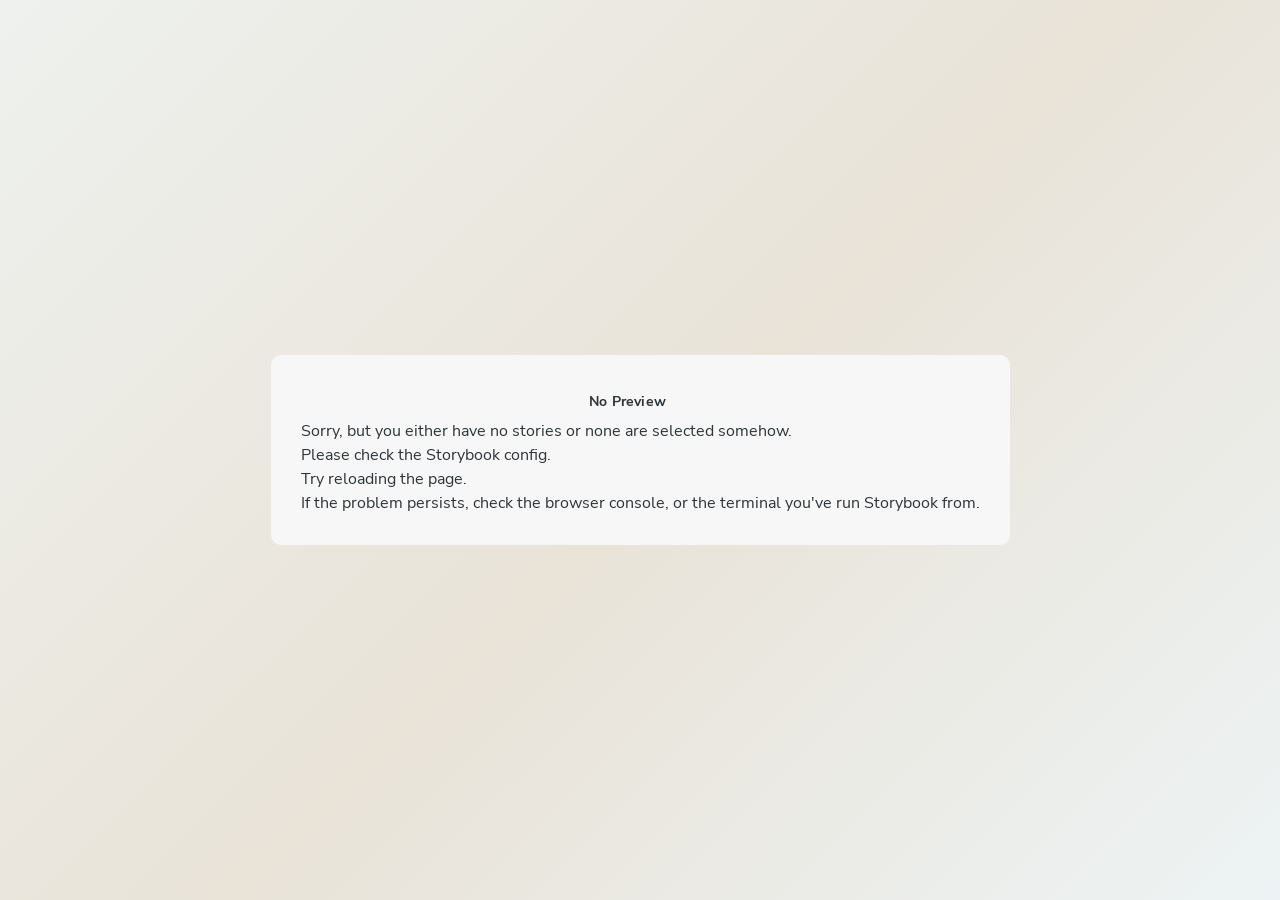
==== commit 13d3ecb2: "deploy: lyubomyr-rudko/stronger-app@af07312e9e388992d4bf90a6a210bd31daec58aa" ====
--- a/storybook/iframe.html
+++ b/storybook/iframe.html
@@ -552,10 +552,10 @@
   }
 </script>
 
-    <script type="module" crossorigin src="./assets/iframe-Bctxwb12.js"></script>
+    <script type="module" crossorigin src="./assets/iframe-B-acGbMN.js"></script>
     <link rel="modulepreload" crossorigin href="./assets/chunk-DnJy8xQt.js">
     <link rel="modulepreload" crossorigin href="./assets/preload-helper-DVWkohm0.js">
-    <link rel="stylesheet" crossorigin href="./assets/iframe-DmfCUx2n.css">
+    <link rel="stylesheet" crossorigin href="./assets/iframe-D0MaWGwI.css">
   </head>
 
   <body>
--- a/storybook/assets/iframe-D0MaWGwI.css
+++ b/storybook/assets/iframe-D0MaWGwI.css
@@ -0,0 +1,2 @@
+/*! tailwindcss v4.3.0 | MIT License | https://tailwindcss.com */
+@layer properties{@supports (((-webkit-hyphens:none)) and (not (margin-trim:inline))) or ((-moz-orient:inline) and (not (color:rgb(from red r g b)))){*,:before,:after,::backdrop{--tw-translate-x:0;--tw-translate-y:0;--tw-translate-z:0;--tw-rotate-x:initial;--tw-rotate-y:initial;--tw-rotate-z:initial;--tw-skew-x:initial;--tw-skew-y:initial;--tw-space-x-reverse:0;--tw-border-style:solid;--tw-gradient-position:initial;--tw-gradient-from:#0000;--tw-gradient-via:#0000;--tw-gradient-to:#0000;--tw-gradient-stops:initial;--tw-gradient-via-stops:initial;--tw-gradient-from-position:0%;--tw-gradient-via-position:50%;--tw-gradient-to-position:100%;--tw-leading:initial;--tw-font-weight:initial;--tw-tracking:initial;--tw-shadow:0 0 #0000;--tw-shadow-color:initial;--tw-shadow-alpha:100%;--tw-inset-shadow:0 0 #0000;--tw-inset-shadow-color:initial;--tw-inset-shadow-alpha:100%;--tw-ring-color:initial;--tw-ring-shadow:0 0 #0000;--tw-inset-ring-color:initial;--tw-inset-ring-shadow:0 0 #0000;--tw-ring-inset:initial;--tw-ring-offset-width:0px;--tw-ring-offset-color:#fff;--tw-ring-offset-shadow:0 0 #0000;--tw-blur:initial;--tw-brightness:initial;--tw-contrast:initial;--tw-grayscale:initial;--tw-hue-rotate:initial;--tw-invert:initial;--tw-opacity:initial;--tw-saturate:initial;--tw-sepia:initial;--tw-drop-shadow:initial;--tw-drop-shadow-color:initial;--tw-drop-shadow-alpha:100%;--tw-drop-shadow-size:initial;--tw-duration:initial;--tw-outline-style:solid;--tw-content:"";--tw-scale-x:1;--tw-scale-y:1;--tw-scale-z:1;--tw-ease:initial}}}@layer theme{:root,:host{--font-sans:Inter, ui-sans-serif, system-ui, -apple-system, BlinkMacSystemFont, "Segoe UI", sans-serif;--font-mono:ui-monospace, SFMono-Regular, Menlo, Monaco, Consolas, "Liberation Mono", "Courier New", monospace;--color-red-50:oklch(97.1% .013 17.38);--color-red-100:oklch(93.6% .032 17.717);--color-red-200:oklch(88.5% .062 18.334);--color-red-300:oklch(80.8% .114 19.571);--color-red-500:oklch(63.7% .237 25.331);--color-red-600:oklch(57.7% .245 27.325);--color-red-900:oklch(39.6% .141 25.723);--color-red-950:oklch(25.8% .092 26.042);--color-orange-50:oklch(98% .016 73.684);--color-orange-300:oklch(83.7% .128 66.29);--color-orange-700:oklch(55.3% .195 38.402);--color-green-100:oklch(96.2% .044 156.743);--color-green-200:oklch(92.5% .084 155.995);--color-green-500:oklch(72.3% .219 149.579);--color-emerald-50:oklch(97.9% .021 166.113);--color-emerald-300:oklch(84.5% .143 164.978);--color-emerald-700:oklch(50.8% .118 165.612);--color-cyan-200:oklch(91.7% .08 205.041);--color-blue-50:oklch(97% .014 254.604);--color-blue-100:oklch(93.2% .032 255.585);--color-blue-300:oklch(80.9% .105 251.813);--color-blue-400:oklch(70.7% .165 254.624);--color-blue-500:oklch(62.3% .214 259.815);--color-blue-600:oklch(54.6% .245 262.881);--color-blue-800:oklch(42.4% .199 265.638);--color-indigo-500:oklch(58.5% .233 277.117);--color-purple-50:oklch(97.7% .014 308.299);--color-purple-300:oklch(82.7% .119 306.383);--color-purple-600:oklch(55.8% .288 302.321);--color-purple-800:oklch(43.8% .218 303.724);--color-purple-900:oklch(38.1% .176 304.987);--color-pink-50:oklch(97.1% .014 343.198);--color-pink-300:oklch(82.3% .12 346.018);--color-pink-600:oklch(59.2% .249 .584);--color-slate-50:oklch(98.4% .003 247.858);--color-gray-50:#fafafa;--color-gray-100:#f5f5f5;--color-gray-200:#e5e5e5;--color-gray-300:#d4d4d4;--color-gray-400:#a3a3a3;--color-gray-500:#737373;--color-gray-600:#525252;--color-gray-700:#404040;--color-gray-800:#262626;--color-gray-900:#171717;--color-gray-950:#0a0a0a;--color-black:#000;--color-white:#fff;--spacing:.25rem;--breakpoint-md:48rem;--breakpoint-lg:64rem;--breakpoint-xl:80rem;--container-sm:24rem;--container-md:28rem;--container-2xl:42rem;--text-xs:.75rem;--text-xs--line-height:calc(1 / .75);--text-sm:.875rem;--text-sm--line-height:calc(1.25 / .875);--text-lg:1.125rem;--text-lg--line-height:calc(1.75 / 1.125);--text-xl:1.25rem;--text-xl--line-height:calc(1.75 / 1.25);--text-2xl:1.5rem;--text-2xl--line-height:calc(2 / 1.5);--text-3xl:1.875rem;--text-3xl--line-height:calc(2.25 / 1.875);--text-4xl:2.25rem;--text-4xl--line-height:calc(2.5 / 2.25);--text-5xl:3rem;--text-5xl--line-height:1;--font-weight-medium:500;--font-weight-semibold:600;--font-weight-bold:700;--tracking-tight:-.025em;--tracking-normal:0em;--tracking-wider:.05em;--leading-tight:1.25;--leading-snug:1.375;--radius-md:.375rem;--radius-lg:.5rem;--radius-2xl:1rem;--ease-in:cubic-bezier(.4, 0, 1, 1);--ease-out:cubic-bezier(0, 0, .2, 1);--animate-spin:spin 1s linear infinite;--aspect-video:16 / 9;--default-transition-duration:.15s;--default-transition-timing-function:cubic-bezier(.4, 0, .2, 1);--default-font-family:var(--font-sans);--default-mono-font-family:var(--font-mono);--color-brand-primary:#111827;--color-brand-accent:#2563eb;--color-brand-positive:#059669;--color-brand-danger:#dc2626}}@layer base{*,:after,:before,::backdrop{box-sizing:border-box;border:0 solid;margin:0;padding:0}::file-selector-button{box-sizing:border-box;border:0 solid;margin:0;padding:0}html,:host{-webkit-text-size-adjust:100%;tab-size:4;line-height:1.5;font-family:var(--default-font-family,ui-sans-serif, system-ui, sans-serif, "Apple Color Emoji", "Segoe UI Emoji", "Segoe UI Symbol", "Noto Color Emoji");font-feature-settings:var(--default-font-feature-settings,normal);font-variation-settings:var(--default-font-variation-settings,normal);-webkit-tap-highlight-color:transparent}hr{height:0;color:inherit;border-top-width:1px}abbr:where([title]){-webkit-text-decoration:underline dotted;text-decoration:underline dotted}h1,h2,h3,h4,h5,h6{font-size:inherit;font-weight:inherit}a{color:inherit;-webkit-text-decoration:inherit;-webkit-text-decoration:inherit;-webkit-text-decoration:inherit;-webkit-text-decoration:inherit;text-decoration:inherit}b,strong{font-weight:bolder}code,kbd,samp,pre{font-family:var(--default-mono-font-family,ui-monospace, SFMono-Regular, Menlo, Monaco, Consolas, "Liberation Mono", "Courier New", monospace);font-feature-settings:var(--default-mono-font-feature-settings,normal);font-variation-settings:var(--default-mono-font-variation-settings,normal);font-size:1em}small{font-size:80%}sub,sup{vertical-align:baseline;font-size:75%;line-height:0;position:relative}sub{bottom:-.25em}sup{top:-.5em}table{text-indent:0;border-color:inherit;border-collapse:collapse}:-moz-focusring{outline:auto}progress{vertical-align:baseline}summary{display:list-item}ol,ul,menu{list-style:none}img,svg,video,canvas,audio,iframe,embed,object{vertical-align:middle;display:block}img,video{max-width:100%;height:auto}button,input,select,optgroup,textarea{font:inherit;font-feature-settings:inherit;font-variation-settings:inherit;letter-spacing:inherit;color:inherit;opacity:1;background-color:#0000;border-radius:0}::file-selector-button{font:inherit;font-feature-settings:inherit;font-variation-settings:inherit;letter-spacing:inherit;color:inherit;opacity:1;background-color:#0000;border-radius:0}:where(select:is([multiple],[size])) optgroup{font-weight:bolder}:where(select:is([multiple],[size])) optgroup option{padding-inline-start:20px}::file-selector-button{margin-inline-end:4px}::placeholder{opacity:1}@supports (not ((-webkit-appearance:-apple-pay-button))) or (contain-intrinsic-size:1px){::placeholder{color:currentColor}@supports (color:color-mix(in lab, red, red)){::placeholder{color:color-mix(in oklab, currentcolor 50%, transparent)}}}textarea{resize:vertical}::-webkit-search-decoration{-webkit-appearance:none}::-webkit-date-and-time-value{min-height:1lh;text-align:inherit}::-webkit-datetime-edit{display:inline-flex}::-webkit-datetime-edit-fields-wrapper{padding:0}::-webkit-datetime-edit{padding-block:0}::-webkit-datetime-edit-year-field{padding-block:0}::-webkit-datetime-edit-month-field{padding-block:0}::-webkit-datetime-edit-day-field{padding-block:0}::-webkit-datetime-edit-hour-field{padding-block:0}::-webkit-datetime-edit-minute-field{padding-block:0}::-webkit-datetime-edit-second-field{padding-block:0}::-webkit-datetime-edit-millisecond-field{padding-block:0}::-webkit-datetime-edit-meridiem-field{padding-block:0}::-webkit-calendar-picker-indicator{line-height:1}:-moz-ui-invalid{box-shadow:none}button,input:where([type=button],[type=reset],[type=submit]){appearance:button}::file-selector-button{appearance:button}::-webkit-inner-spin-button{height:auto}::-webkit-outer-spin-button{height:auto}[hidden]:where(:not([hidden=until-found])){display:none!important}}@layer components;@layer utilities{.pointer-events-none{pointer-events:none}.sr-only{clip-path:inset(50%);white-space:nowrap;border-width:0;width:1px;height:1px;margin:-1px;padding:0;position:absolute;overflow:hidden}.absolute{position:absolute}.fixed{position:fixed}.relative{position:relative}.inset-y-0{inset-block:calc(var(--spacing) * 0)}.top-1\/2{top:50%}.right-0{right:calc(var(--spacing) * 0)}.right-5{right:calc(var(--spacing) * 5)}.bottom-5{bottom:calc(var(--spacing) * 5)}.left-1\/2{left:50%}.isolate{isolation:isolate}.z-0{z-index:0}.z-20{z-index:20}.order-1{order:1}.order-2{order:2}.container{width:100%}@media (width>=40rem){.container{max-width:40rem}}@media (width>=48rem){.container{max-width:48rem}}@media (width>=64rem){.container{max-width:64rem}}@media (width>=80rem){.container{max-width:80rem}}@media (width>=96rem){.container{max-width:96rem}}.mx-auto{margin-inline:auto}.my-3{margin-block:calc(var(--spacing) * 3)}.my-4{margin-block:calc(var(--spacing) * 4)}.my-10{margin-block:calc(var(--spacing) * 10)}.mt-0\.5{margin-top:calc(var(--spacing) * .5)}.mt-1{margin-top:calc(var(--spacing) * 1)}.mt-2{margin-top:calc(var(--spacing) * 2)}.mt-3{margin-top:calc(var(--spacing) * 3)}.mt-4{margin-top:calc(var(--spacing) * 4)}.mt-5{margin-top:calc(var(--spacing) * 5)}.mt-6{margin-top:calc(var(--spacing) * 6)}.mt-7{margin-top:calc(var(--spacing) * 7)}.mt-10{margin-top:calc(var(--spacing) * 10)}.mt-12{margin-top:calc(var(--spacing) * 12)}.mt-14{margin-top:calc(var(--spacing) * 14)}.mr-2{margin-right:calc(var(--spacing) * 2)}.mb-3{margin-bottom:calc(var(--spacing) * 3)}.mb-5{margin-bottom:calc(var(--spacing) * 5)}.mb-7{margin-bottom:calc(var(--spacing) * 7)}.mb-12{margin-bottom:calc(var(--spacing) * 12)}.mb-16{margin-bottom:calc(var(--spacing) * 16)}.-ml-4{margin-left:calc(var(--spacing) * -4)}.-ml-5{margin-left:calc(var(--spacing) * -5)}.ml-2{margin-left:calc(var(--spacing) * 2)}.ml-auto{margin-left:auto}.box-border{box-sizing:border-box}.line-clamp-2{-webkit-line-clamp:2;-webkit-box-orient:vertical;display:-webkit-box;overflow:hidden}.line-clamp-3{-webkit-line-clamp:3;-webkit-box-orient:vertical;display:-webkit-box;overflow:hidden}.block{display:block}.flex{display:flex}.grid{display:grid}.hidden{display:none}.inline{display:inline}.inline-block{display:inline-block}.inline-flex{display:inline-flex}.table{display:table}.aspect-\[5\/4\]{aspect-ratio:5/4}.aspect-square{aspect-ratio:1}.aspect-video{aspect-ratio:var(--aspect-video)}.size-5{width:calc(var(--spacing) * 5);height:calc(var(--spacing) * 5)}.size-7{width:calc(var(--spacing) * 7);height:calc(var(--spacing) * 7)}.size-9{width:calc(var(--spacing) * 9);height:calc(var(--spacing) * 9)}.h-3{height:calc(var(--spacing) * 3)}.h-4{height:calc(var(--spacing) * 4)}.h-5{height:calc(var(--spacing) * 5)}.h-6{height:calc(var(--spacing) * 6)}.h-10{height:calc(var(--spacing) * 10)}.h-12{height:calc(var(--spacing) * 12)}.h-16{height:calc(var(--spacing) * 16)}.h-20{height:calc(var(--spacing) * 20)}.h-24{height:calc(var(--spacing) * 24)}.h-36{height:calc(var(--spacing) * 36)}.h-40{height:calc(var(--spacing) * 40)}.h-full{height:100%}.min-h-10{min-height:calc(var(--spacing) * 10)}.min-h-svh{min-height:100svh}.w-3{width:calc(var(--spacing) * 3)}.w-4{width:calc(var(--spacing) * 4)}.w-5{width:calc(var(--spacing) * 5)}.w-6{width:calc(var(--spacing) * 6)}.w-10{width:calc(var(--spacing) * 10)}.w-16{width:calc(var(--spacing) * 16)}.w-24{width:calc(var(--spacing) * 24)}.w-28{width:calc(var(--spacing) * 28)}.w-44{width:calc(var(--spacing) * 44)}.w-full{width:100%}.max-w-2xl{max-width:var(--container-2xl)}.max-w-\[460px\]{max-width:460px}.max-w-md{max-width:var(--container-md)}.max-w-screen-lg{max-width:var(--breakpoint-lg)}.max-w-screen-md{max-width:var(--breakpoint-md)}.max-w-screen-xl{max-width:var(--breakpoint-xl)}.max-w-sm{max-width:var(--container-sm)}.min-w-0{min-width:calc(var(--spacing) * 0)}.min-w-32{min-width:calc(var(--spacing) * 32)}.flex-1{flex:1}.flex-none{flex:none}.flex-shrink-0,.shrink-0{flex-shrink:0}.grow{flex-grow:1}.origin-top-left{transform-origin:0 0}.-translate-x-1\/2{--tw-translate-x:calc(calc(1 / 2 * 100%) * -1);translate:var(--tw-translate-x) var(--tw-translate-y)}.-translate-y-1\/2{--tw-translate-y:calc(calc(1 / 2 * 100%) * -1);translate:var(--tw-translate-x) var(--tw-translate-y)}.transform{transform:var(--tw-rotate-x,) var(--tw-rotate-y,) var(--tw-rotate-z,) var(--tw-skew-x,) var(--tw-skew-y,)}.animate-spin{animation:var(--animate-spin)}.cursor-pointer{cursor:pointer}.grid-cols-3{grid-template-columns:repeat(3,minmax(0,1fr))}.flex-col{flex-direction:column}.flex-wrap{flex-wrap:wrap}.place-items-center{place-items:center}.content-start{align-content:flex-start}.items-center{align-items:center}.items-start{align-items:flex-start}.justify-between{justify-content:space-between}.justify-center{justify-content:center}.justify-start{justify-content:flex-start}.justify-items-center{justify-items:center}.gap-1{gap:calc(var(--spacing) * 1)}.gap-2{gap:calc(var(--spacing) * 2)}.gap-3{gap:calc(var(--spacing) * 3)}.gap-4{gap:calc(var(--spacing) * 4)}.gap-5{gap:calc(var(--spacing) * 5)}.gap-6{gap:calc(var(--spacing) * 6)}.gap-8{gap:calc(var(--spacing) * 8)}.gap-10{gap:calc(var(--spacing) * 10)}.gap-x-1{column-gap:calc(var(--spacing) * 1)}:where(.-space-x-px>:not(:last-child)){--tw-space-x-reverse:0;margin-inline-start:calc(-1px * var(--tw-space-x-reverse));margin-inline-end:calc(-1px * calc(1 - var(--tw-space-x-reverse)))}:where(.space-x-2>:not(:last-child)){--tw-space-x-reverse:0;margin-inline-start:calc(calc(var(--spacing) * 2) * var(--tw-space-x-reverse));margin-inline-end:calc(calc(var(--spacing) * 2) * calc(1 - var(--tw-space-x-reverse)))}:where(.space-x-3>:not(:last-child)){--tw-space-x-reverse:0;margin-inline-start:calc(calc(var(--spacing) * 3) * var(--tw-space-x-reverse));margin-inline-end:calc(calc(var(--spacing) * 3) * calc(1 - var(--tw-space-x-reverse)))}.self-center{align-self:center}.truncate{text-overflow:ellipsis;white-space:nowrap;overflow:hidden}.overflow-hidden{overflow:hidden}.rounded{border-radius:.25rem}.rounded-2xl{border-radius:var(--radius-2xl)}.rounded-full{border-radius:3.40282e38px}.rounded-md{border-radius:var(--radius-md)}.rounded-l-md{border-top-left-radius:var(--radius-md);border-bottom-left-radius:var(--radius-md)}.rounded-r-md{border-top-right-radius:var(--radius-md);border-bottom-right-radius:var(--radius-md)}.border{border-style:var(--tw-border-style);border-width:1px}.border-2{border-style:var(--tw-border-style);border-width:2px}.border-t{border-top-style:var(--tw-border-style);border-top-width:1px}.border-b{border-bottom-style:var(--tw-border-style);border-bottom-width:1px}.border-brand-accent{border-color:var(--color-brand-accent)}.border-gray-100{border-color:var(--color-gray-100)}.border-gray-200{border-color:var(--color-gray-200)}.border-gray-300{border-color:var(--color-gray-300)}.border-red-200{border-color:var(--color-red-200)}.border-red-600{border-color:var(--color-red-600)}.border-transparent{border-color:#0000}.bg-blue-50{background-color:var(--color-blue-50)}.bg-blue-100{background-color:var(--color-blue-100)}.bg-brand-accent{background-color:var(--color-brand-accent)}.bg-emerald-50{background-color:var(--color-emerald-50)}.bg-gray-50{background-color:var(--color-gray-50)}.bg-gray-100{background-color:var(--color-gray-100)}.bg-gray-900{background-color:var(--color-gray-900)}.bg-orange-50{background-color:var(--color-orange-50)}.bg-pink-50{background-color:var(--color-pink-50)}.bg-purple-50{background-color:var(--color-purple-50)}.bg-slate-50{background-color:var(--color-slate-50)}.bg-transparent{background-color:#0000}.bg-white{background-color:var(--color-white)}.bg-gradient-to-r{--tw-gradient-position:to right in oklab;background-image:linear-gradient(var(--tw-gradient-stops))}.from-black{--tw-gradient-from:var(--color-black);--tw-gradient-stops:var(--tw-gradient-via-stops,var(--tw-gradient-position), var(--tw-gradient-from) var(--tw-gradient-from-position), var(--tw-gradient-to) var(--tw-gradient-to-position))}.from-green-200{--tw-gradient-from:var(--color-green-200);--tw-gradient-stops:var(--tw-gradient-via-stops,var(--tw-gradient-position), var(--tw-gradient-from) var(--tw-gradient-from-position), var(--tw-gradient-to) var(--tw-gradient-to-position))}.to-black{--tw-gradient-to:var(--color-black);--tw-gradient-stops:var(--tw-gradient-via-stops,var(--tw-gradient-position), var(--tw-gradient-from) var(--tw-gradient-from-position), var(--tw-gradient-to) var(--tw-gradient-to-position))}.to-green-100{--tw-gradient-to:var(--color-green-100);--tw-gradient-stops:var(--tw-gradient-via-stops,var(--tw-gradient-position), var(--tw-gradient-from) var(--tw-gradient-from-position), var(--tw-gradient-to) var(--tw-gradient-to-position))}.bg-\[length\:0px_2px\]{background-size:0 2px}.bg-\[length\:0px_10px\]{background-size:0 10px}.bg-left-bottom{background-position:0 100%}.bg-no-repeat{background-repeat:no-repeat}.fill-current{fill:currentColor}.object-cover{object-fit:cover}.p-1{padding:calc(var(--spacing) * 1)}.p-4{padding:calc(var(--spacing) * 4)}.p-6{padding:calc(var(--spacing) * 6)}.p-8{padding:calc(var(--spacing) * 8)}.px-2{padding-inline:calc(var(--spacing) * 2)}.px-3{padding-inline:calc(var(--spacing) * 3)}.px-4{padding-inline:calc(var(--spacing) * 4)}.px-5{padding-inline:calc(var(--spacing) * 5)}.px-6{padding-inline:calc(var(--spacing) * 6)}.px-7{padding-inline:calc(var(--spacing) * 7)}.px-8{padding-inline:calc(var(--spacing) * 8)}.px-10{padding-inline:calc(var(--spacing) * 10)}.\!py-0{padding-block:calc(var(--spacing) * 0)!important}.py-0\.5{padding-block:calc(var(--spacing) * .5)}.py-1{padding-block:calc(var(--spacing) * 1)}.py-2{padding-block:calc(var(--spacing) * 2)}.py-2\.5{padding-block:calc(var(--spacing) * 2.5)}.py-3{padding-block:calc(var(--spacing) * 3)}.py-4{padding-block:calc(var(--spacing) * 4)}.py-5{padding-block:calc(var(--spacing) * 5)}.py-6{padding-block:calc(var(--spacing) * 6)}.py-8{padding-block:calc(var(--spacing) * 8)}.\!pt-0{padding-top:calc(var(--spacing) * 0)!important}.pr-3{padding-right:calc(var(--spacing) * 3)}.pr-4{padding-right:calc(var(--spacing) * 4)}.pb-3{padding-bottom:calc(var(--spacing) * 3)}.pb-10{padding-bottom:calc(var(--spacing) * 10)}.pl-2{padding-left:calc(var(--spacing) * 2)}.pl-4{padding-left:calc(var(--spacing) * 4)}.text-center{text-align:center}.text-left{text-align:left}.text-right{text-align:right}.font-sans{font-family:var(--font-sans)}.text-2xl{font-size:var(--text-2xl);line-height:var(--tw-leading,var(--text-2xl--line-height))}.text-3xl{font-size:var(--text-3xl);line-height:var(--tw-leading,var(--text-3xl--line-height))}.text-4xl{font-size:var(--text-4xl);line-height:var(--tw-leading,var(--text-4xl--line-height))}.text-lg{font-size:var(--text-lg);line-height:var(--tw-leading,var(--text-lg--line-height))}.text-sm{font-size:var(--text-sm);line-height:var(--tw-leading,var(--text-sm--line-height))}.text-xl{font-size:var(--text-xl);line-height:var(--tw-leading,var(--text-xl--line-height))}.text-xs{font-size:var(--text-xs);line-height:var(--tw-leading,var(--text-xs--line-height))}.leading-none{--tw-leading:1;line-height:1}.leading-snug{--tw-leading:var(--leading-snug);line-height:var(--leading-snug)}.font-bold{--tw-font-weight:var(--font-weight-bold);font-weight:var(--font-weight-bold)}.font-medium{--tw-font-weight:var(--font-weight-medium);font-weight:var(--font-weight-medium)}.font-semibold{--tw-font-weight:var(--font-weight-semibold);font-weight:var(--font-weight-semibold)}.tracking-normal{--tw-tracking:var(--tracking-normal);letter-spacing:var(--tracking-normal)}.tracking-tight{--tw-tracking:var(--tracking-tight);letter-spacing:var(--tracking-tight)}.tracking-wider{--tw-tracking:var(--tracking-wider);letter-spacing:var(--tracking-wider)}.\[overflow-wrap\:anywhere\]{overflow-wrap:anywhere}.text-black{color:var(--color-black)}.text-blue-500{color:var(--color-blue-500)}.text-blue-600{color:var(--color-blue-600)}.text-brand-danger{color:var(--color-brand-danger)}.text-brand-positive{color:var(--color-brand-positive)}.text-brand-primary{color:var(--color-brand-primary)}.text-emerald-700{color:var(--color-emerald-700)}.text-gray-100{color:var(--color-gray-100)}.text-gray-200{color:var(--color-gray-200)}.text-gray-300{color:var(--color-gray-300)}.text-gray-400{color:var(--color-gray-400)}.text-gray-500{color:var(--color-gray-500)}.text-gray-600{color:var(--color-gray-600)}.text-gray-700{color:var(--color-gray-700)}.text-gray-800{color:var(--color-gray-800)}.text-gray-900{color:var(--color-gray-900)}.text-green-500{color:var(--color-green-500)}.text-orange-700{color:var(--color-orange-700)}.text-pink-600{color:var(--color-pink-600)}.text-purple-600{color:var(--color-purple-600)}.text-red-500{color:var(--color-red-500)}.text-red-600{color:var(--color-red-600)}.text-white{color:var(--color-white)}.capitalize{text-transform:capitalize}.uppercase{text-transform:uppercase}.italic{font-style:italic}.line-through{text-decoration-line:line-through}.underline{text-decoration-line:underline}.antialiased{-webkit-font-smoothing:antialiased;-moz-osx-font-smoothing:grayscale}.opacity-25{opacity:.25}.opacity-75{opacity:.75}.shadow-lg{--tw-shadow:0 10px 15px -3px var(--tw-shadow-color,#0000001a), 0 4px 6px -4px var(--tw-shadow-color,#0000001a);box-shadow:var(--tw-inset-shadow), var(--tw-inset-ring-shadow), var(--tw-ring-offset-shadow), var(--tw-ring-shadow), var(--tw-shadow)}.shadow-sm{--tw-shadow:0 1px 3px 0 var(--tw-shadow-color,#0000001a), 0 1px 2px -1px var(--tw-shadow-color,#0000001a);box-shadow:var(--tw-inset-shadow), var(--tw-inset-ring-shadow), var(--tw-ring-offset-shadow), var(--tw-ring-shadow), var(--tw-shadow)}.shadow-stablo{--tw-shadow:0 18px 45px var(--tw-shadow-color,#17171714);box-shadow:var(--tw-inset-shadow), var(--tw-inset-ring-shadow), var(--tw-ring-offset-shadow), var(--tw-ring-shadow), var(--tw-shadow)}.ring-blue-100{--tw-ring-color:var(--color-blue-100)}.ring-gray-100{--tw-ring-color:var(--color-gray-100)}.ring-red-100{--tw-ring-color:var(--color-red-100)}.blur{--tw-blur:blur(8px);filter:var(--tw-blur,) var(--tw-brightness,) var(--tw-contrast,) var(--tw-grayscale,) var(--tw-hue-rotate,) var(--tw-invert,) var(--tw-saturate,) var(--tw-sepia,) var(--tw-drop-shadow,)}.invert{--tw-invert:invert(100%);filter:var(--tw-blur,) var(--tw-brightness,) var(--tw-contrast,) var(--tw-grayscale,) var(--tw-hue-rotate,) var(--tw-invert,) var(--tw-saturate,) var(--tw-sepia,) var(--tw-drop-shadow,)}.filter{filter:var(--tw-blur,) var(--tw-brightness,) var(--tw-contrast,) var(--tw-grayscale,) var(--tw-hue-rotate,) var(--tw-invert,) var(--tw-saturate,) var(--tw-sepia,) var(--tw-drop-shadow,)}.transition{transition-property:color,background-color,border-color,outline-color,text-decoration-color,fill,stroke,--tw-gradient-from,--tw-gradient-via,--tw-gradient-to,opacity,box-shadow,transform,translate,scale,rotate,filter,-webkit-backdrop-filter,backdrop-filter,display,content-visibility,overlay,pointer-events;transition-timing-function:var(--tw-ease,var(--default-transition-timing-function));transition-duration:var(--tw-duration,var(--default-transition-duration))}.transition-\[background-size\]{transition-property:background-size;transition-timing-function:var(--tw-ease,var(--default-transition-timing-function));transition-duration:var(--tw-duration,var(--default-transition-duration))}.transition-all{transition-property:all;transition-timing-function:var(--tw-ease,var(--default-transition-timing-function));transition-duration:var(--tw-duration,var(--default-transition-duration))}.transition-colors{transition-property:color,background-color,border-color,outline-color,text-decoration-color,fill,stroke,--tw-gradient-from,--tw-gradient-via,--tw-gradient-to;transition-timing-function:var(--tw-ease,var(--default-transition-timing-function));transition-duration:var(--tw-duration,var(--default-transition-duration))}.duration-500{--tw-duration:.5s;transition-duration:.5s}.outline-none{--tw-outline-style:none;outline-style:none}@media (hover:hover){.group-hover\:bg-\[length\:100\%_2px\]:is(:where(.group):hover *){background-size:100% 2px}.group-hover\:bg-\[length\:100\%_10px\]:is(:where(.group):hover *){background-size:100% 10px}}.peer-checked\:border-brand-positive:is(:where(.peer):checked~*){border-color:var(--color-brand-positive)}.peer-checked\:bg-brand-positive:is(:where(.peer):checked~*){background-color:var(--color-brand-positive)}.peer-focus-visible\:outline:is(:where(.peer):focus-visible~*){outline-style:var(--tw-outline-style);outline-width:1px}.peer-focus-visible\:outline-2:is(:where(.peer):focus-visible~*){outline-style:var(--tw-outline-style);outline-width:2px}.peer-focus-visible\:outline-offset-2:is(:where(.peer):focus-visible~*){outline-offset:2px}.peer-focus-visible\:outline-blue-500:is(:where(.peer):focus-visible~*){outline-color:var(--color-blue-500)}.placeholder\:text-gray-800::placeholder{color:var(--color-gray-800)}.after\:hidden:after{content:var(--tw-content);display:none}.after\:h-\[5px\]:after{content:var(--tw-content);height:5px}.after\:w-\[9px\]:after{content:var(--tw-content);width:9px}.after\:translate-x-px:after{content:var(--tw-content);--tw-translate-x:1px;translate:var(--tw-translate-x) var(--tw-translate-y)}.after\:-translate-y-px:after{content:var(--tw-content);--tw-translate-y:-1px;translate:var(--tw-translate-x) var(--tw-translate-y)}.after\:-rotate-45:after{content:var(--tw-content);rotate:-45deg}.after\:border-b-2:after{content:var(--tw-content);border-bottom-style:var(--tw-border-style);border-bottom-width:2px}.after\:border-l-2:after{content:var(--tw-content);border-left-style:var(--tw-border-style);border-left-width:2px}.after\:border-white:after{content:var(--tw-content);border-color:var(--color-white)}.after\:content-\[\'\'\]:after{--tw-content:"";content:var(--tw-content)}.peer-checked\:after\:block:is(:where(.peer):checked~*):after{content:var(--tw-content);display:block}.last\:border-b-0:last-child{border-bottom-style:var(--tw-border-style);border-bottom-width:0}.last\:pb-0:last-child{padding-bottom:calc(var(--spacing) * 0)}.odd\:translate-y-10:nth-child(odd){--tw-translate-y:calc(var(--spacing) * 10);translate:var(--tw-translate-x) var(--tw-translate-y)}@media (hover:hover){.hover\:scale-105:hover{--tw-scale-x:105%;--tw-scale-y:105%;--tw-scale-z:105%;scale:var(--tw-scale-x) var(--tw-scale-y)}.hover\:border-gray-200:hover{border-color:var(--color-gray-200)}.hover\:bg-blue-600:hover{background-color:var(--color-blue-600)}.hover\:bg-gray-50:hover{background-color:var(--color-gray-50)}.hover\:bg-gray-800:hover{background-color:var(--color-gray-800)}.hover\:bg-red-50:hover{background-color:var(--color-red-50)}.hover\:bg-\[length\:100\%_2px\]:hover{background-size:100% 2px}.hover\:bg-\[length\:100\%_3px\]:hover{background-size:100% 3px}.hover\:text-blue-500:hover{color:var(--color-blue-500)}.hover\:text-brand-danger:hover{color:var(--color-brand-danger)}.hover\:shadow-sm:hover{--tw-shadow:0 1px 3px 0 var(--tw-shadow-color,#0000001a), 0 1px 2px -1px var(--tw-shadow-color,#0000001a);box-shadow:var(--tw-inset-shadow), var(--tw-inset-ring-shadow), var(--tw-ring-offset-shadow), var(--tw-ring-shadow), var(--tw-shadow)}}.focus\:z-20:focus{z-index:20}.focus\:border-gray-300:focus{border-color:var(--color-gray-300)}.focus\:border-gray-600:focus{border-color:var(--color-gray-600)}.focus\:border-red-600:focus{border-color:var(--color-red-600)}.focus\:text-blue-500:focus{color:var(--color-blue-500)}.focus\:shadow-sm:focus{--tw-shadow:0 1px 3px 0 var(--tw-shadow-color,#0000001a), 0 1px 2px -1px var(--tw-shadow-color,#0000001a);box-shadow:var(--tw-inset-shadow), var(--tw-inset-ring-shadow), var(--tw-ring-offset-shadow), var(--tw-ring-shadow), var(--tw-shadow)}.focus\:ring:focus{--tw-ring-shadow:var(--tw-ring-inset,) 0 0 0 calc(1px + var(--tw-ring-offset-width)) var(--tw-ring-color,currentcolor);box-shadow:var(--tw-inset-shadow), var(--tw-inset-ring-shadow), var(--tw-ring-offset-shadow), var(--tw-ring-shadow), var(--tw-shadow)}.focus\:ring-4:focus{--tw-ring-shadow:var(--tw-ring-inset,) 0 0 0 calc(4px + var(--tw-ring-offset-width)) var(--tw-ring-color,currentcolor);box-shadow:var(--tw-inset-shadow), var(--tw-inset-ring-shadow), var(--tw-ring-offset-shadow), var(--tw-ring-shadow), var(--tw-shadow)}.focus\:ring-gray-200:focus{--tw-ring-color:var(--color-gray-200)}.focus\:ring-offset-2:focus{--tw-ring-offset-width:2px;--tw-ring-offset-shadow:var(--tw-ring-inset,) 0 0 0 var(--tw-ring-offset-width) var(--tw-ring-offset-color)}.focus\:outline-none:focus{--tw-outline-style:none;outline-style:none}.focus-visible\:text-blue-500:focus-visible{color:var(--color-blue-500)}.focus-visible\:text-indigo-500:focus-visible{color:var(--color-indigo-500)}.focus-visible\:ring-1:focus-visible{--tw-ring-shadow:var(--tw-ring-inset,) 0 0 0 calc(1px + var(--tw-ring-offset-width)) var(--tw-ring-color,currentcolor);box-shadow:var(--tw-inset-shadow), var(--tw-inset-ring-shadow), var(--tw-ring-offset-shadow), var(--tw-ring-shadow), var(--tw-shadow)}.focus-visible\:ring-2:focus-visible{--tw-ring-shadow:var(--tw-ring-inset,) 0 0 0 calc(2px + var(--tw-ring-offset-width)) var(--tw-ring-color,currentcolor);box-shadow:var(--tw-inset-shadow), var(--tw-inset-ring-shadow), var(--tw-ring-offset-shadow), var(--tw-ring-shadow), var(--tw-shadow)}.disabled\:pointer-events-none:disabled{pointer-events:none}.disabled\:opacity-40:disabled{opacity:.4}@media (width>=40rem){.sm\:block{display:block}.sm\:grid-cols-2{grid-template-columns:repeat(2,minmax(0,1fr))}.sm\:flex-nowrap{flex-wrap:nowrap}:where(.sm\:space-x-6>:not(:last-child)){--tw-space-x-reverse:0;margin-inline-start:calc(calc(var(--spacing) * 6) * var(--tw-space-x-reverse));margin-inline-end:calc(calc(var(--spacing) * 6) * calc(1 - var(--tw-space-x-reverse)))}.sm\:text-sm{font-size:var(--text-sm);line-height:var(--tw-leading,var(--text-sm--line-height))}}@media (width>=48rem){.md\:order-none{order:0}.md\:mt-8{margin-top:calc(var(--spacing) * 8)}.md\:mt-16{margin-top:calc(var(--spacing) * 16)}.md\:mb-32{margin-bottom:calc(var(--spacing) * 32)}.md\:flex{display:flex}.md\:hidden{display:none}.md\:inline{display:inline}.md\:aspect-auto{aspect-ratio:auto}.md\:min-h-\[calc\(100vh-30vh\)\]{min-height:70vh}.md\:w-auto{width:auto}.md\:flex-1{flex:1}.md\:grid-cols-2{grid-template-columns:repeat(2,minmax(0,1fr))}.md\:grid-cols-\[minmax\(0\,1fr\)_auto\]{grid-template-columns:minmax(0,1fr) auto}.md\:flex-row{flex-direction:row}.md\:flex-nowrap{flex-wrap:nowrap}.md\:items-center{align-items:center}.md\:items-end{align-items:flex-end}.md\:justify-end{justify-content:flex-end}.md\:gap-10{gap:calc(var(--spacing) * 10)}.md\:gap-16{gap:calc(var(--spacing) * 16)}.md\:text-5xl{font-size:var(--text-5xl);line-height:var(--tw-leading,var(--text-5xl--line-height))}.odd\:md\:translate-y-16:nth-child(odd){--tw-translate-y:calc(var(--spacing) * 16);translate:var(--tw-translate-x) var(--tw-translate-y)}}@media (width>=64rem){.lg\:absolute{position:absolute}.lg\:left-0{left:calc(var(--spacing) * 0)}.lg\:mt-5{margin-top:calc(var(--spacing) * 5)}.lg\:block{display:block}.lg\:flex{display:flex}.lg\:hidden{display:none}.lg\:w-56{width:calc(var(--spacing) * 56)}.lg\:w-auto{width:auto}.lg\:scale-95{--tw-scale-x:95%;--tw-scale-y:95%;--tw-scale-z:95%;scale:var(--tw-scale-x) var(--tw-scale-y)}.lg\:scale-100{--tw-scale-x:100%;--tw-scale-y:100%;--tw-scale-z:100%;scale:var(--tw-scale-x) var(--tw-scale-y)}.lg\:transform{transform:var(--tw-rotate-x,) var(--tw-rotate-y,) var(--tw-rotate-z,) var(--tw-skew-x,) var(--tw-skew-y,)}.lg\:grid-cols-2{grid-template-columns:repeat(2,minmax(0,1fr))}.lg\:grid-cols-\[minmax\(0\,1fr\)_18rem\]{grid-template-columns:minmax(0,1fr) 18rem}.lg\:flex-row{flex-direction:row}.lg\:flex-nowrap{flex-wrap:nowrap}.lg\:gap-10{gap:calc(var(--spacing) * 10)}:where(.lg\:space-x-4>:not(:last-child)){--tw-space-x-reverse:0;margin-inline-start:calc(calc(var(--spacing) * 4) * var(--tw-space-x-reverse));margin-inline-end:calc(calc(var(--spacing) * 4) * calc(1 - var(--tw-space-x-reverse)))}.lg\:rounded-lg{border-radius:var(--radius-lg)}.lg\:p-8{padding:calc(var(--spacing) * 8)}.lg\:py-8{padding-block:calc(var(--spacing) * 8)}.lg\:text-2xl{font-size:var(--text-2xl);line-height:var(--tw-leading,var(--text-2xl--line-height))}.lg\:text-3xl{font-size:var(--text-3xl);line-height:var(--tw-leading,var(--text-3xl--line-height))}.lg\:text-4xl{font-size:var(--text-4xl);line-height:var(--tw-leading,var(--text-4xl--line-height))}.lg\:text-5xl{font-size:var(--text-5xl);line-height:var(--tw-leading,var(--text-5xl--line-height))}.lg\:leading-snug{--tw-leading:var(--leading-snug);line-height:var(--leading-snug)}.lg\:leading-tight{--tw-leading:var(--leading-tight);line-height:var(--leading-tight)}.lg\:opacity-0{opacity:0}.lg\:opacity-100{opacity:1}.lg\:transition{transition-property:color,background-color,border-color,outline-color,text-decoration-color,fill,stroke,--tw-gradient-from,--tw-gradient-via,--tw-gradient-to,opacity,box-shadow,transform,translate,scale,rotate,filter,-webkit-backdrop-filter,backdrop-filter,display,content-visibility,overlay,pointer-events;transition-timing-function:var(--tw-ease,var(--default-transition-timing-function));transition-duration:var(--tw-duration,var(--default-transition-duration))}.lg\:duration-75{--tw-duration:75ms;transition-duration:75ms}.lg\:duration-100{--tw-duration:.1s;transition-duration:.1s}.lg\:ease-in{--tw-ease:var(--ease-in);transition-timing-function:var(--ease-in)}.lg\:ease-out{--tw-ease:var(--ease-out);transition-timing-function:var(--ease-out)}}@media (width>=80rem){.xl\:grid-cols-3{grid-template-columns:repeat(3,minmax(0,1fr))}.xl\:px-5{padding-inline:calc(var(--spacing) * 5)}}@media (prefers-color-scheme:dark){.dark\:block{display:block}.dark\:hidden{display:none}.dark\:border-blue-400{border-color:var(--color-blue-400)}.dark\:border-gray-500{border-color:var(--color-gray-500)}.dark\:border-gray-600{border-color:var(--color-gray-600)}.dark\:border-gray-800{border-color:var(--color-gray-800)}.dark\:border-red-900{border-color:var(--color-red-900)}.dark\:bg-black{background-color:var(--color-black)}.dark\:bg-blue-400{background-color:var(--color-blue-400)}.dark\:bg-cyan-200{background-color:var(--color-cyan-200)}.dark\:bg-gray-800{background-color:var(--color-gray-800)}.dark\:bg-gray-900{background-color:var(--color-gray-900)}.dark\:bg-gray-950{background-color:var(--color-gray-950)}.dark\:bg-white{background-color:var(--color-white)}.dark\:from-purple-800{--tw-gradient-from:var(--color-purple-800);--tw-gradient-stops:var(--tw-gradient-via-stops,var(--tw-gradient-position), var(--tw-gradient-from) var(--tw-gradient-from-position), var(--tw-gradient-to) var(--tw-gradient-to-position))}.dark\:from-white{--tw-gradient-from:var(--color-white);--tw-gradient-stops:var(--tw-gradient-via-stops,var(--tw-gradient-position), var(--tw-gradient-from) var(--tw-gradient-from-position), var(--tw-gradient-to) var(--tw-gradient-to-position))}.dark\:to-purple-900{--tw-gradient-to:var(--color-purple-900);--tw-gradient-stops:var(--tw-gradient-via-stops,var(--tw-gradient-position), var(--tw-gradient-from) var(--tw-gradient-from-position), var(--tw-gradient-to) var(--tw-gradient-to-position))}.dark\:to-white{--tw-gradient-to:var(--color-white);--tw-gradient-stops:var(--tw-gradient-via-stops,var(--tw-gradient-position), var(--tw-gradient-from) var(--tw-gradient-from-position), var(--tw-gradient-to) var(--tw-gradient-to-position))}.dark\:text-black{color:var(--color-black)}.dark\:text-blue-300{color:var(--color-blue-300)}.dark\:text-blue-500{color:var(--color-blue-500)}.dark\:text-blue-800{color:var(--color-blue-800)}.dark\:text-emerald-300{color:var(--color-emerald-300)}.dark\:text-gray-100{color:var(--color-gray-100)}.dark\:text-gray-200{color:var(--color-gray-200)}.dark\:text-gray-300{color:var(--color-gray-300)}.dark\:text-gray-400{color:var(--color-gray-400)}.dark\:text-gray-500{color:var(--color-gray-500)}.dark\:text-gray-600{color:var(--color-gray-600)}.dark\:text-gray-950{color:var(--color-gray-950)}.dark\:text-orange-300{color:var(--color-orange-300)}.dark\:text-pink-300{color:var(--color-pink-300)}.dark\:text-purple-300{color:var(--color-purple-300)}.dark\:text-red-300{color:var(--color-red-300)}.dark\:text-white{color:var(--color-white)}.dark\:shadow-stablo-dark{--tw-shadow:0 18px 45px var(--tw-shadow-color,#00000052);box-shadow:var(--tw-inset-shadow), var(--tw-inset-ring-shadow), var(--tw-ring-offset-shadow), var(--tw-ring-shadow), var(--tw-shadow)}.dark\:ring-0{--tw-ring-shadow:var(--tw-ring-inset,) 0 0 0 calc(0px + var(--tw-ring-offset-width)) var(--tw-ring-color,currentcolor);box-shadow:var(--tw-inset-shadow), var(--tw-inset-ring-shadow), var(--tw-ring-offset-shadow), var(--tw-ring-shadow), var(--tw-shadow)}.dark\:placeholder\:text-gray-200::placeholder{color:var(--color-gray-200)}@media (hover:hover){.dark\:hover\:border-gray-700:hover{border-color:var(--color-gray-700)}.dark\:hover\:bg-blue-300:hover{background-color:var(--color-blue-300)}.dark\:hover\:bg-red-950:hover{background-color:var(--color-red-950)}.dark\:hover\:text-red-300:hover{color:var(--color-red-300)}}.dark\:focus\:border-white:focus{border-color:var(--color-white)}.dark\:focus-visible\:bg-gray-800:focus-visible{background-color:var(--color-gray-800)}}}:root{--bg:#eef1ee;--panel:#fffdf8;--item-bg:#faf8f2;--input-bg:#f3f5f1;--text:#626b69;--text-h:#202522;--muted:#858b85;--border:#ddd8cc;--border-strong:#b9b1a2;--accent:#326c59;--accent-text:#fff;--accent-bg:#326c5921;--accent-border:#326c5947;--success:#2f8f69;--danger:#b34545;--danger-bg:#b345451a;--shadow:0 20px 60px #2b26201f;--button-shadow:0 2px 8px #2b262014;--sans:Inter, ui-sans-serif, system-ui, -apple-system, BlinkMacSystemFont, "Segoe UI", sans-serif;color:var(--text);font:16px/1.5 var(--sans);font-synthesis:none;text-rendering:optimizelegibility;-webkit-font-smoothing:antialiased;-moz-osx-font-smoothing:grayscale;background:linear-gradient(135deg,#eef1ee 0%,#e9e3d8 52%,#edf3f4 100%)}@media (prefers-color-scheme:dark){:root{--bg:#1c201f;--panel:#252927;--item-bg:#202421;--input-bg:#181d1c;--text:#c6cbc5;--text-h:#f6f4ee;--muted:#9da39d;--border:#3a403b;--border-strong:#596158;--accent:#77b39a;--accent-text:#10201a;--accent-bg:#77b39a24;--accent-border:#77b39a57;--success:#78c69e;--danger:#f28b82;--danger-bg:#f28b821f;--shadow:0 24px 70px #00000047;--button-shadow:0 2px 8px #0000002e;background:linear-gradient(135deg,#1c201f 0%,#25231f 52%,#1a2425 100%)}}*{box-sizing:border-box}body{min-width:320px;min-height:100svh;margin:0}button{cursor:pointer}button:disabled{cursor:not-allowed;opacity:.5}h1,p{margin:0}h1{color:var(--text-h);letter-spacing:0;font-size:clamp(38px,6vw,64px);line-height:1}@property --tw-translate-x{syntax:"*";inherits:false;initial-value:0}@property --tw-translate-y{syntax:"*";inherits:false;initial-value:0}@property --tw-translate-z{syntax:"*";inherits:false;initial-value:0}@property --tw-rotate-x{syntax:"*";inherits:false}@property --tw-rotate-y{syntax:"*";inherits:false}@property --tw-rotate-z{syntax:"*";inherits:false}@property --tw-skew-x{syntax:"*";inherits:false}@property --tw-skew-y{syntax:"*";inherits:false}@property --tw-space-x-reverse{syntax:"*";inherits:false;initial-value:0}@property --tw-border-style{syntax:"*";inherits:false;initial-value:solid}@property --tw-gradient-position{syntax:"*";inherits:false}@property --tw-gradient-from{syntax:"<color>";inherits:false;initial-value:#0000}@property --tw-gradient-via{syntax:"<color>";inherits:false;initial-value:#0000}@property --tw-gradient-to{syntax:"<color>";inherits:false;initial-value:#0000}@property --tw-gradient-stops{syntax:"*";inherits:false}@property --tw-gradient-via-stops{syntax:"*";inherits:false}@property --tw-gradient-from-position{syntax:"<length-percentage>";inherits:false;initial-value:0%}@property --tw-gradient-via-position{syntax:"<length-percentage>";inherits:false;initial-value:50%}@property --tw-gradient-to-position{syntax:"<length-percentage>";inherits:false;initial-value:100%}@property --tw-leading{syntax:"*";inherits:false}@property --tw-font-weight{syntax:"*";inherits:false}@property --tw-tracking{syntax:"*";inherits:false}@property --tw-shadow{syntax:"*";inherits:false;initial-value:0 0 #0000}@property --tw-shadow-color{syntax:"*";inherits:false}@property --tw-shadow-alpha{syntax:"<percentage>";inherits:false;initial-value:100%}@property --tw-inset-shadow{syntax:"*";inherits:false;initial-value:0 0 #0000}@property --tw-inset-shadow-color{syntax:"*";inherits:false}@property --tw-inset-shadow-alpha{syntax:"<percentage>";inherits:false;initial-value:100%}@property --tw-ring-color{syntax:"*";inherits:false}@property --tw-ring-shadow{syntax:"*";inherits:false;initial-value:0 0 #0000}@property --tw-inset-ring-color{syntax:"*";inherits:false}@property --tw-inset-ring-shadow{syntax:"*";inherits:false;initial-value:0 0 #0000}@property --tw-ring-inset{syntax:"*";inherits:false}@property --tw-ring-offset-width{syntax:"<length>";inherits:false;initial-value:0}@property --tw-ring-offset-color{syntax:"*";inherits:false;initial-value:#fff}@property --tw-ring-offset-shadow{syntax:"*";inherits:false;initial-value:0 0 #0000}@property --tw-blur{syntax:"*";inherits:false}@property --tw-brightness{syntax:"*";inherits:false}@property --tw-contrast{syntax:"*";inherits:false}@property --tw-grayscale{syntax:"*";inherits:false}@property --tw-hue-rotate{syntax:"*";inherits:false}@property --tw-invert{syntax:"*";inherits:false}@property --tw-opacity{syntax:"*";inherits:false}@property --tw-saturate{syntax:"*";inherits:false}@property --tw-sepia{syntax:"*";inherits:false}@property --tw-drop-shadow{syntax:"*";inherits:false}@property --tw-drop-shadow-color{syntax:"*";inherits:false}@property --tw-drop-shadow-alpha{syntax:"<percentage>";inherits:false;initial-value:100%}@property --tw-drop-shadow-size{syntax:"*";inherits:false}@property --tw-duration{syntax:"*";inherits:false}@property --tw-outline-style{syntax:"*";inherits:false;initial-value:solid}@property --tw-content{syntax:"*";inherits:false;initial-value:""}@property --tw-scale-x{syntax:"*";inherits:false;initial-value:1}@property --tw-scale-y{syntax:"*";inherits:false;initial-value:1}@property --tw-scale-z{syntax:"*";inherits:false;initial-value:1}@property --tw-ease{syntax:"*";inherits:false}@keyframes spin{to{transform:rotate(360deg)}}
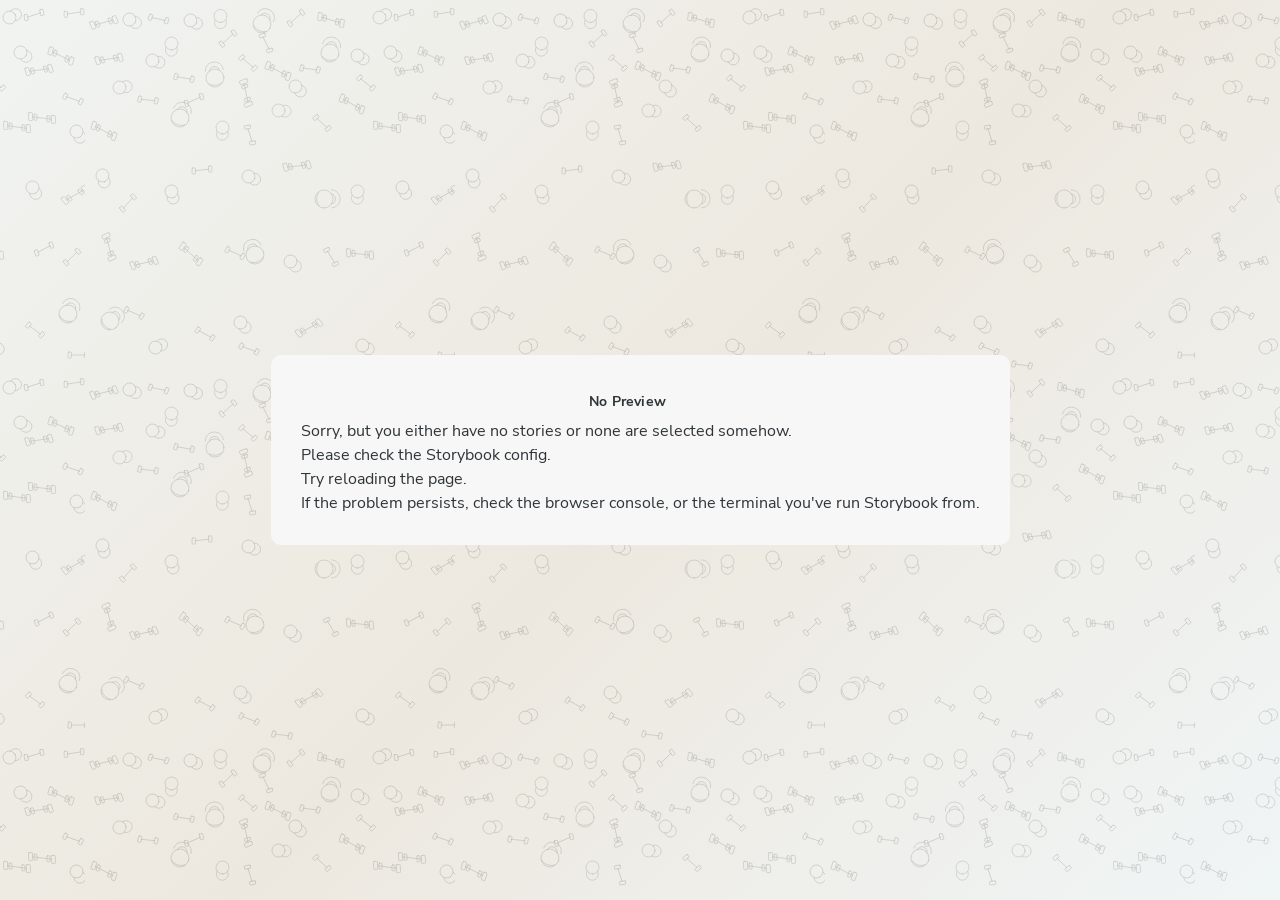
==== commit b2aa8ed6: "deploy: lyubomyr-rudko/stronger-app@375c026baa1cbac9476a70f9ab7959795ededcf8" ====
--- a/storybook/iframe.html
+++ b/storybook/iframe.html
@@ -552,10 +552,10 @@
   }
 </script>
 
-    <script type="module" crossorigin src="./assets/iframe-B-acGbMN.js"></script>
+    <script type="module" crossorigin src="./assets/iframe-9pJfzkxZ.js"></script>
     <link rel="modulepreload" crossorigin href="./assets/chunk-DnJy8xQt.js">
     <link rel="modulepreload" crossorigin href="./assets/preload-helper-DVWkohm0.js">
-    <link rel="stylesheet" crossorigin href="./assets/iframe-D0MaWGwI.css">
+    <link rel="stylesheet" crossorigin href="./assets/iframe-BE6GuFg3.css">
   </head>
 
   <body>
--- a/storybook/assets/iframe-BE6GuFg3.css
+++ b/storybook/assets/iframe-BE6GuFg3.css
@@ -0,0 +1,2 @@
+/*! tailwindcss v4.3.0 | MIT License | https://tailwindcss.com */
+@layer properties{@supports (((-webkit-hyphens:none)) and (not (margin-trim:inline))) or ((-moz-orient:inline) and (not (color:rgb(from red r g b)))){*,:before,:after,::backdrop{--tw-translate-x:0;--tw-translate-y:0;--tw-translate-z:0;--tw-rotate-x:initial;--tw-rotate-y:initial;--tw-rotate-z:initial;--tw-skew-x:initial;--tw-skew-y:initial;--tw-space-x-reverse:0;--tw-border-style:solid;--tw-gradient-position:initial;--tw-gradient-from:#0000;--tw-gradient-via:#0000;--tw-gradient-to:#0000;--tw-gradient-stops:initial;--tw-gradient-via-stops:initial;--tw-gradient-from-position:0%;--tw-gradient-via-position:50%;--tw-gradient-to-position:100%;--tw-leading:initial;--tw-font-weight:initial;--tw-tracking:initial;--tw-shadow:0 0 #0000;--tw-shadow-color:initial;--tw-shadow-alpha:100%;--tw-inset-shadow:0 0 #0000;--tw-inset-shadow-color:initial;--tw-inset-shadow-alpha:100%;--tw-ring-color:initial;--tw-ring-shadow:0 0 #0000;--tw-inset-ring-color:initial;--tw-inset-ring-shadow:0 0 #0000;--tw-ring-inset:initial;--tw-ring-offset-width:0px;--tw-ring-offset-color:#fff;--tw-ring-offset-shadow:0 0 #0000;--tw-blur:initial;--tw-brightness:initial;--tw-contrast:initial;--tw-grayscale:initial;--tw-hue-rotate:initial;--tw-invert:initial;--tw-opacity:initial;--tw-saturate:initial;--tw-sepia:initial;--tw-drop-shadow:initial;--tw-drop-shadow-color:initial;--tw-drop-shadow-alpha:100%;--tw-drop-shadow-size:initial;--tw-duration:initial;--tw-outline-style:solid;--tw-content:"";--tw-scale-x:1;--tw-scale-y:1;--tw-scale-z:1;--tw-ease:initial}}}@layer theme{:root,:host{--font-sans:Inter, ui-sans-serif, system-ui, -apple-system, BlinkMacSystemFont, "Segoe UI", sans-serif;--font-mono:ui-monospace, SFMono-Regular, Menlo, Monaco, Consolas, "Liberation Mono", "Courier New", monospace;--color-red-50:oklch(97.1% .013 17.38);--color-red-100:oklch(93.6% .032 17.717);--color-red-200:oklch(88.5% .062 18.334);--color-red-300:oklch(80.8% .114 19.571);--color-red-500:oklch(63.7% .237 25.331);--color-red-600:oklch(57.7% .245 27.325);--color-red-900:oklch(39.6% .141 25.723);--color-red-950:oklch(25.8% .092 26.042);--color-orange-50:oklch(98% .016 73.684);--color-orange-300:oklch(83.7% .128 66.29);--color-orange-700:oklch(55.3% .195 38.402);--color-green-100:oklch(96.2% .044 156.743);--color-green-200:oklch(92.5% .084 155.995);--color-green-500:oklch(72.3% .219 149.579);--color-emerald-50:oklch(97.9% .021 166.113);--color-emerald-300:oklch(84.5% .143 164.978);--color-emerald-700:oklch(50.8% .118 165.612);--color-cyan-200:oklch(91.7% .08 205.041);--color-blue-50:oklch(97% .014 254.604);--color-blue-100:oklch(93.2% .032 255.585);--color-blue-300:oklch(80.9% .105 251.813);--color-blue-400:oklch(70.7% .165 254.624);--color-blue-500:oklch(62.3% .214 259.815);--color-blue-600:oklch(54.6% .245 262.881);--color-blue-800:oklch(42.4% .199 265.638);--color-indigo-500:oklch(58.5% .233 277.117);--color-purple-50:oklch(97.7% .014 308.299);--color-purple-300:oklch(82.7% .119 306.383);--color-purple-600:oklch(55.8% .288 302.321);--color-purple-800:oklch(43.8% .218 303.724);--color-purple-900:oklch(38.1% .176 304.987);--color-pink-50:oklch(97.1% .014 343.198);--color-pink-300:oklch(82.3% .12 346.018);--color-pink-600:oklch(59.2% .249 .584);--color-slate-50:oklch(98.4% .003 247.858);--color-gray-50:#fafafa;--color-gray-100:#f5f5f5;--color-gray-200:#e5e5e5;--color-gray-300:#d4d4d4;--color-gray-400:#a3a3a3;--color-gray-500:#737373;--color-gray-600:#525252;--color-gray-700:#404040;--color-gray-800:#262626;--color-gray-900:#171717;--color-gray-950:#0a0a0a;--color-black:#000;--color-white:#fff;--spacing:.25rem;--breakpoint-md:48rem;--breakpoint-lg:64rem;--breakpoint-xl:80rem;--container-sm:24rem;--container-md:28rem;--container-2xl:42rem;--text-xs:.75rem;--text-xs--line-height:calc(1 / .75);--text-sm:.875rem;--text-sm--line-height:calc(1.25 / .875);--text-lg:1.125rem;--text-lg--line-height:calc(1.75 / 1.125);--text-xl:1.25rem;--text-xl--line-height:calc(1.75 / 1.25);--text-2xl:1.5rem;--text-2xl--line-height:calc(2 / 1.5);--text-3xl:1.875rem;--text-3xl--line-height:calc(2.25 / 1.875);--text-4xl:2.25rem;--text-4xl--line-height:calc(2.5 / 2.25);--text-5xl:3rem;--text-5xl--line-height:1;--font-weight-medium:500;--font-weight-semibold:600;--font-weight-bold:700;--tracking-tight:-.025em;--tracking-normal:0em;--tracking-wider:.05em;--leading-tight:1.25;--leading-snug:1.375;--radius-md:.375rem;--radius-lg:.5rem;--radius-2xl:1rem;--ease-in:cubic-bezier(.4, 0, 1, 1);--ease-out:cubic-bezier(0, 0, .2, 1);--animate-spin:spin 1s linear infinite;--aspect-video:16 / 9;--default-transition-duration:.15s;--default-transition-timing-function:cubic-bezier(.4, 0, .2, 1);--default-font-family:var(--font-sans);--default-mono-font-family:var(--font-mono);--color-brand-primary:#111827;--color-brand-accent:#2563eb;--color-brand-positive:#059669;--color-brand-danger:#dc2626}}@layer base{*,:after,:before,::backdrop{box-sizing:border-box;border:0 solid;margin:0;padding:0}::file-selector-button{box-sizing:border-box;border:0 solid;margin:0;padding:0}html,:host{-webkit-text-size-adjust:100%;tab-size:4;line-height:1.5;font-family:var(--default-font-family,ui-sans-serif, system-ui, sans-serif, "Apple Color Emoji", "Segoe UI Emoji", "Segoe UI Symbol", "Noto Color Emoji");font-feature-settings:var(--default-font-feature-settings,normal);font-variation-settings:var(--default-font-variation-settings,normal);-webkit-tap-highlight-color:transparent}hr{height:0;color:inherit;border-top-width:1px}abbr:where([title]){-webkit-text-decoration:underline dotted;text-decoration:underline dotted}h1,h2,h3,h4,h5,h6{font-size:inherit;font-weight:inherit}a{color:inherit;-webkit-text-decoration:inherit;-webkit-text-decoration:inherit;-webkit-text-decoration:inherit;-webkit-text-decoration:inherit;text-decoration:inherit}b,strong{font-weight:bolder}code,kbd,samp,pre{font-family:var(--default-mono-font-family,ui-monospace, SFMono-Regular, Menlo, Monaco, Consolas, "Liberation Mono", "Courier New", monospace);font-feature-settings:var(--default-mono-font-feature-settings,normal);font-variation-settings:var(--default-mono-font-variation-settings,normal);font-size:1em}small{font-size:80%}sub,sup{vertical-align:baseline;font-size:75%;line-height:0;position:relative}sub{bottom:-.25em}sup{top:-.5em}table{text-indent:0;border-color:inherit;border-collapse:collapse}:-moz-focusring{outline:auto}progress{vertical-align:baseline}summary{display:list-item}ol,ul,menu{list-style:none}img,svg,video,canvas,audio,iframe,embed,object{vertical-align:middle;display:block}img,video{max-width:100%;height:auto}button,input,select,optgroup,textarea{font:inherit;font-feature-settings:inherit;font-variation-settings:inherit;letter-spacing:inherit;color:inherit;opacity:1;background-color:#0000;border-radius:0}::file-selector-button{font:inherit;font-feature-settings:inherit;font-variation-settings:inherit;letter-spacing:inherit;color:inherit;opacity:1;background-color:#0000;border-radius:0}:where(select:is([multiple],[size])) optgroup{font-weight:bolder}:where(select:is([multiple],[size])) optgroup option{padding-inline-start:20px}::file-selector-button{margin-inline-end:4px}::placeholder{opacity:1}@supports (not ((-webkit-appearance:-apple-pay-button))) or (contain-intrinsic-size:1px){::placeholder{color:currentColor}@supports (color:color-mix(in lab, red, red)){::placeholder{color:color-mix(in oklab, currentcolor 50%, transparent)}}}textarea{resize:vertical}::-webkit-search-decoration{-webkit-appearance:none}::-webkit-date-and-time-value{min-height:1lh;text-align:inherit}::-webkit-datetime-edit{display:inline-flex}::-webkit-datetime-edit-fields-wrapper{padding:0}::-webkit-datetime-edit{padding-block:0}::-webkit-datetime-edit-year-field{padding-block:0}::-webkit-datetime-edit-month-field{padding-block:0}::-webkit-datetime-edit-day-field{padding-block:0}::-webkit-datetime-edit-hour-field{padding-block:0}::-webkit-datetime-edit-minute-field{padding-block:0}::-webkit-datetime-edit-second-field{padding-block:0}::-webkit-datetime-edit-millisecond-field{padding-block:0}::-webkit-datetime-edit-meridiem-field{padding-block:0}::-webkit-calendar-picker-indicator{line-height:1}:-moz-ui-invalid{box-shadow:none}button,input:where([type=button],[type=reset],[type=submit]){appearance:button}::file-selector-button{appearance:button}::-webkit-inner-spin-button{height:auto}::-webkit-outer-spin-button{height:auto}[hidden]:where(:not([hidden=until-found])){display:none!important}}@layer components;@layer utilities{.pointer-events-none{pointer-events:none}.sr-only{clip-path:inset(50%);white-space:nowrap;border-width:0;width:1px;height:1px;margin:-1px;padding:0;position:absolute;overflow:hidden}.absolute{position:absolute}.fixed{position:fixed}.relative{position:relative}.inset-y-0{inset-block:calc(var(--spacing) * 0)}.top-1\/2{top:50%}.right-0{right:calc(var(--spacing) * 0)}.right-5{right:calc(var(--spacing) * 5)}.bottom-5{bottom:calc(var(--spacing) * 5)}.left-1\/2{left:50%}.isolate{isolation:isolate}.z-0{z-index:0}.z-20{z-index:20}.order-1{order:1}.order-2{order:2}.container{width:100%}@media (width>=40rem){.container{max-width:40rem}}@media (width>=48rem){.container{max-width:48rem}}@media (width>=64rem){.container{max-width:64rem}}@media (width>=80rem){.container{max-width:80rem}}@media (width>=96rem){.container{max-width:96rem}}.mx-auto{margin-inline:auto}.my-3{margin-block:calc(var(--spacing) * 3)}.my-4{margin-block:calc(var(--spacing) * 4)}.my-10{margin-block:calc(var(--spacing) * 10)}.mt-0\.5{margin-top:calc(var(--spacing) * .5)}.mt-1{margin-top:calc(var(--spacing) * 1)}.mt-2{margin-top:calc(var(--spacing) * 2)}.mt-3{margin-top:calc(var(--spacing) * 3)}.mt-4{margin-top:calc(var(--spacing) * 4)}.mt-5{margin-top:calc(var(--spacing) * 5)}.mt-6{margin-top:calc(var(--spacing) * 6)}.mt-7{margin-top:calc(var(--spacing) * 7)}.mt-10{margin-top:calc(var(--spacing) * 10)}.mt-12{margin-top:calc(var(--spacing) * 12)}.mt-14{margin-top:calc(var(--spacing) * 14)}.mr-2{margin-right:calc(var(--spacing) * 2)}.mb-3{margin-bottom:calc(var(--spacing) * 3)}.mb-5{margin-bottom:calc(var(--spacing) * 5)}.mb-7{margin-bottom:calc(var(--spacing) * 7)}.mb-12{margin-bottom:calc(var(--spacing) * 12)}.mb-16{margin-bottom:calc(var(--spacing) * 16)}.-ml-4{margin-left:calc(var(--spacing) * -4)}.-ml-5{margin-left:calc(var(--spacing) * -5)}.ml-2{margin-left:calc(var(--spacing) * 2)}.ml-auto{margin-left:auto}.box-border{box-sizing:border-box}.line-clamp-2{-webkit-line-clamp:2;-webkit-box-orient:vertical;display:-webkit-box;overflow:hidden}.line-clamp-3{-webkit-line-clamp:3;-webkit-box-orient:vertical;display:-webkit-box;overflow:hidden}.block{display:block}.flex{display:flex}.grid{display:grid}.hidden{display:none}.inline{display:inline}.inline-block{display:inline-block}.inline-flex{display:inline-flex}.table{display:table}.aspect-\[5\/4\]{aspect-ratio:5/4}.aspect-square{aspect-ratio:1}.aspect-video{aspect-ratio:var(--aspect-video)}.size-5{width:calc(var(--spacing) * 5);height:calc(var(--spacing) * 5)}.size-7{width:calc(var(--spacing) * 7);height:calc(var(--spacing) * 7)}.size-9{width:calc(var(--spacing) * 9);height:calc(var(--spacing) * 9)}.h-3{height:calc(var(--spacing) * 3)}.h-4{height:calc(var(--spacing) * 4)}.h-5{height:calc(var(--spacing) * 5)}.h-6{height:calc(var(--spacing) * 6)}.h-10{height:calc(var(--spacing) * 10)}.h-12{height:calc(var(--spacing) * 12)}.h-16{height:calc(var(--spacing) * 16)}.h-20{height:calc(var(--spacing) * 20)}.h-24{height:calc(var(--spacing) * 24)}.h-36{height:calc(var(--spacing) * 36)}.h-40{height:calc(var(--spacing) * 40)}.h-full{height:100%}.min-h-10{min-height:calc(var(--spacing) * 10)}.min-h-svh{min-height:100svh}.w-3{width:calc(var(--spacing) * 3)}.w-4{width:calc(var(--spacing) * 4)}.w-5{width:calc(var(--spacing) * 5)}.w-6{width:calc(var(--spacing) * 6)}.w-10{width:calc(var(--spacing) * 10)}.w-16{width:calc(var(--spacing) * 16)}.w-24{width:calc(var(--spacing) * 24)}.w-28{width:calc(var(--spacing) * 28)}.w-44{width:calc(var(--spacing) * 44)}.w-full{width:100%}.max-w-2xl{max-width:var(--container-2xl)}.max-w-\[460px\]{max-width:460px}.max-w-md{max-width:var(--container-md)}.max-w-screen-lg{max-width:var(--breakpoint-lg)}.max-w-screen-md{max-width:var(--breakpoint-md)}.max-w-screen-xl{max-width:var(--breakpoint-xl)}.max-w-sm{max-width:var(--container-sm)}.min-w-0{min-width:calc(var(--spacing) * 0)}.min-w-32{min-width:calc(var(--spacing) * 32)}.flex-1{flex:1}.flex-none{flex:none}.flex-shrink-0,.shrink-0{flex-shrink:0}.grow{flex-grow:1}.origin-top-left{transform-origin:0 0}.-translate-x-1\/2{--tw-translate-x:calc(calc(1 / 2 * 100%) * -1);translate:var(--tw-translate-x) var(--tw-translate-y)}.-translate-y-1\/2{--tw-translate-y:calc(calc(1 / 2 * 100%) * -1);translate:var(--tw-translate-x) var(--tw-translate-y)}.transform{transform:var(--tw-rotate-x,) var(--tw-rotate-y,) var(--tw-rotate-z,) var(--tw-skew-x,) var(--tw-skew-y,)}.animate-spin{animation:var(--animate-spin)}.cursor-pointer{cursor:pointer}.grid-cols-3{grid-template-columns:repeat(3,minmax(0,1fr))}.flex-col{flex-direction:column}.flex-wrap{flex-wrap:wrap}.place-items-center{place-items:center}.content-start{align-content:flex-start}.items-center{align-items:center}.items-start{align-items:flex-start}.justify-between{justify-content:space-between}.justify-center{justify-content:center}.justify-start{justify-content:flex-start}.justify-items-center{justify-items:center}.gap-1{gap:calc(var(--spacing) * 1)}.gap-2{gap:calc(var(--spacing) * 2)}.gap-3{gap:calc(var(--spacing) * 3)}.gap-4{gap:calc(var(--spacing) * 4)}.gap-5{gap:calc(var(--spacing) * 5)}.gap-6{gap:calc(var(--spacing) * 6)}.gap-8{gap:calc(var(--spacing) * 8)}.gap-10{gap:calc(var(--spacing) * 10)}.gap-x-1{column-gap:calc(var(--spacing) * 1)}:where(.-space-x-px>:not(:last-child)){--tw-space-x-reverse:0;margin-inline-start:calc(-1px * var(--tw-space-x-reverse));margin-inline-end:calc(-1px * calc(1 - var(--tw-space-x-reverse)))}:where(.space-x-2>:not(:last-child)){--tw-space-x-reverse:0;margin-inline-start:calc(calc(var(--spacing) * 2) * var(--tw-space-x-reverse));margin-inline-end:calc(calc(var(--spacing) * 2) * calc(1 - var(--tw-space-x-reverse)))}:where(.space-x-3>:not(:last-child)){--tw-space-x-reverse:0;margin-inline-start:calc(calc(var(--spacing) * 3) * var(--tw-space-x-reverse));margin-inline-end:calc(calc(var(--spacing) * 3) * calc(1 - var(--tw-space-x-reverse)))}.self-center{align-self:center}.truncate{text-overflow:ellipsis;white-space:nowrap;overflow:hidden}.overflow-hidden{overflow:hidden}.rounded{border-radius:.25rem}.rounded-2xl{border-radius:var(--radius-2xl)}.rounded-full{border-radius:3.40282e38px}.rounded-md{border-radius:var(--radius-md)}.rounded-l-md{border-top-left-radius:var(--radius-md);border-bottom-left-radius:var(--radius-md)}.rounded-r-md{border-top-right-radius:var(--radius-md);border-bottom-right-radius:var(--radius-md)}.border{border-style:var(--tw-border-style);border-width:1px}.border-2{border-style:var(--tw-border-style);border-width:2px}.border-t{border-top-style:var(--tw-border-style);border-top-width:1px}.border-b{border-bottom-style:var(--tw-border-style);border-bottom-width:1px}.border-brand-accent{border-color:var(--color-brand-accent)}.border-gray-100{border-color:var(--color-gray-100)}.border-gray-200{border-color:var(--color-gray-200)}.border-gray-300{border-color:var(--color-gray-300)}.border-red-200{border-color:var(--color-red-200)}.border-red-600{border-color:var(--color-red-600)}.border-transparent{border-color:#0000}.bg-blue-50{background-color:var(--color-blue-50)}.bg-blue-100{background-color:var(--color-blue-100)}.bg-brand-accent{background-color:var(--color-brand-accent)}.bg-emerald-50{background-color:var(--color-emerald-50)}.bg-gray-50{background-color:var(--color-gray-50)}.bg-gray-100{background-color:var(--color-gray-100)}.bg-gray-900{background-color:var(--color-gray-900)}.bg-orange-50{background-color:var(--color-orange-50)}.bg-pink-50{background-color:var(--color-pink-50)}.bg-purple-50{background-color:var(--color-purple-50)}.bg-slate-50{background-color:var(--color-slate-50)}.bg-transparent{background-color:#0000}.bg-white{background-color:var(--color-white)}.bg-gradient-to-r{--tw-gradient-position:to right in oklab;background-image:linear-gradient(var(--tw-gradient-stops))}.from-black{--tw-gradient-from:var(--color-black);--tw-gradient-stops:var(--tw-gradient-via-stops,var(--tw-gradient-position), var(--tw-gradient-from) var(--tw-gradient-from-position), var(--tw-gradient-to) var(--tw-gradient-to-position))}.from-green-200{--tw-gradient-from:var(--color-green-200);--tw-gradient-stops:var(--tw-gradient-via-stops,var(--tw-gradient-position), var(--tw-gradient-from) var(--tw-gradient-from-position), var(--tw-gradient-to) var(--tw-gradient-to-position))}.to-black{--tw-gradient-to:var(--color-black);--tw-gradient-stops:var(--tw-gradient-via-stops,var(--tw-gradient-position), var(--tw-gradient-from) var(--tw-gradient-from-position), var(--tw-gradient-to) var(--tw-gradient-to-position))}.to-green-100{--tw-gradient-to:var(--color-green-100);--tw-gradient-stops:var(--tw-gradient-via-stops,var(--tw-gradient-position), var(--tw-gradient-from) var(--tw-gradient-from-position), var(--tw-gradient-to) var(--tw-gradient-to-position))}.bg-\[length\:0px_2px\]{background-size:0 2px}.bg-\[length\:0px_10px\]{background-size:0 10px}.bg-left-bottom{background-position:0 100%}.bg-no-repeat{background-repeat:no-repeat}.fill-current{fill:currentColor}.object-cover{object-fit:cover}.p-1{padding:calc(var(--spacing) * 1)}.p-4{padding:calc(var(--spacing) * 4)}.p-6{padding:calc(var(--spacing) * 6)}.p-8{padding:calc(var(--spacing) * 8)}.px-2{padding-inline:calc(var(--spacing) * 2)}.px-3{padding-inline:calc(var(--spacing) * 3)}.px-4{padding-inline:calc(var(--spacing) * 4)}.px-5{padding-inline:calc(var(--spacing) * 5)}.px-6{padding-inline:calc(var(--spacing) * 6)}.px-7{padding-inline:calc(var(--spacing) * 7)}.px-8{padding-inline:calc(var(--spacing) * 8)}.px-10{padding-inline:calc(var(--spacing) * 10)}.\!py-0{padding-block:calc(var(--spacing) * 0)!important}.py-0\.5{padding-block:calc(var(--spacing) * .5)}.py-1{padding-block:calc(var(--spacing) * 1)}.py-2{padding-block:calc(var(--spacing) * 2)}.py-2\.5{padding-block:calc(var(--spacing) * 2.5)}.py-3{padding-block:calc(var(--spacing) * 3)}.py-4{padding-block:calc(var(--spacing) * 4)}.py-5{padding-block:calc(var(--spacing) * 5)}.py-6{padding-block:calc(var(--spacing) * 6)}.py-8{padding-block:calc(var(--spacing) * 8)}.\!pt-0{padding-top:calc(var(--spacing) * 0)!important}.pr-3{padding-right:calc(var(--spacing) * 3)}.pr-4{padding-right:calc(var(--spacing) * 4)}.pb-3{padding-bottom:calc(var(--spacing) * 3)}.pb-10{padding-bottom:calc(var(--spacing) * 10)}.pl-2{padding-left:calc(var(--spacing) * 2)}.pl-4{padding-left:calc(var(--spacing) * 4)}.text-center{text-align:center}.text-left{text-align:left}.text-right{text-align:right}.font-sans{font-family:var(--font-sans)}.text-2xl{font-size:var(--text-2xl);line-height:var(--tw-leading,var(--text-2xl--line-height))}.text-3xl{font-size:var(--text-3xl);line-height:var(--tw-leading,var(--text-3xl--line-height))}.text-4xl{font-size:var(--text-4xl);line-height:var(--tw-leading,var(--text-4xl--line-height))}.text-lg{font-size:var(--text-lg);line-height:var(--tw-leading,var(--text-lg--line-height))}.text-sm{font-size:var(--text-sm);line-height:var(--tw-leading,var(--text-sm--line-height))}.text-xl{font-size:var(--text-xl);line-height:var(--tw-leading,var(--text-xl--line-height))}.text-xs{font-size:var(--text-xs);line-height:var(--tw-leading,var(--text-xs--line-height))}.leading-none{--tw-leading:1;line-height:1}.leading-snug{--tw-leading:var(--leading-snug);line-height:var(--leading-snug)}.font-bold{--tw-font-weight:var(--font-weight-bold);font-weight:var(--font-weight-bold)}.font-medium{--tw-font-weight:var(--font-weight-medium);font-weight:var(--font-weight-medium)}.font-semibold{--tw-font-weight:var(--font-weight-semibold);font-weight:var(--font-weight-semibold)}.tracking-normal{--tw-tracking:var(--tracking-normal);letter-spacing:var(--tracking-normal)}.tracking-tight{--tw-tracking:var(--tracking-tight);letter-spacing:var(--tracking-tight)}.tracking-wider{--tw-tracking:var(--tracking-wider);letter-spacing:var(--tracking-wider)}.\[overflow-wrap\:anywhere\]{overflow-wrap:anywhere}.text-black{color:var(--color-black)}.text-blue-500{color:var(--color-blue-500)}.text-blue-600{color:var(--color-blue-600)}.text-brand-danger{color:var(--color-brand-danger)}.text-brand-positive{color:var(--color-brand-positive)}.text-brand-primary{color:var(--color-brand-primary)}.text-emerald-700{color:var(--color-emerald-700)}.text-gray-100{color:var(--color-gray-100)}.text-gray-200{color:var(--color-gray-200)}.text-gray-300{color:var(--color-gray-300)}.text-gray-400{color:var(--color-gray-400)}.text-gray-500{color:var(--color-gray-500)}.text-gray-600{color:var(--color-gray-600)}.text-gray-700{color:var(--color-gray-700)}.text-gray-800{color:var(--color-gray-800)}.text-gray-900{color:var(--color-gray-900)}.text-green-500{color:var(--color-green-500)}.text-orange-700{color:var(--color-orange-700)}.text-pink-600{color:var(--color-pink-600)}.text-purple-600{color:var(--color-purple-600)}.text-red-500{color:var(--color-red-500)}.text-red-600{color:var(--color-red-600)}.text-white{color:var(--color-white)}.capitalize{text-transform:capitalize}.uppercase{text-transform:uppercase}.italic{font-style:italic}.line-through{text-decoration-line:line-through}.underline{text-decoration-line:underline}.antialiased{-webkit-font-smoothing:antialiased;-moz-osx-font-smoothing:grayscale}.opacity-25{opacity:.25}.opacity-75{opacity:.75}.shadow-lg{--tw-shadow:0 10px 15px -3px var(--tw-shadow-color,#0000001a), 0 4px 6px -4px var(--tw-shadow-color,#0000001a);box-shadow:var(--tw-inset-shadow), var(--tw-inset-ring-shadow), var(--tw-ring-offset-shadow), var(--tw-ring-shadow), var(--tw-shadow)}.shadow-sm{--tw-shadow:0 1px 3px 0 var(--tw-shadow-color,#0000001a), 0 1px 2px -1px var(--tw-shadow-color,#0000001a);box-shadow:var(--tw-inset-shadow), var(--tw-inset-ring-shadow), var(--tw-ring-offset-shadow), var(--tw-ring-shadow), var(--tw-shadow)}.shadow-stablo{--tw-shadow:0 18px 45px var(--tw-shadow-color,#17171714);box-shadow:var(--tw-inset-shadow), var(--tw-inset-ring-shadow), var(--tw-ring-offset-shadow), var(--tw-ring-shadow), var(--tw-shadow)}.ring-blue-100{--tw-ring-color:var(--color-blue-100)}.ring-gray-100{--tw-ring-color:var(--color-gray-100)}.ring-red-100{--tw-ring-color:var(--color-red-100)}.blur{--tw-blur:blur(8px);filter:var(--tw-blur,) var(--tw-brightness,) var(--tw-contrast,) var(--tw-grayscale,) var(--tw-hue-rotate,) var(--tw-invert,) var(--tw-saturate,) var(--tw-sepia,) var(--tw-drop-shadow,)}.invert{--tw-invert:invert(100%);filter:var(--tw-blur,) var(--tw-brightness,) var(--tw-contrast,) var(--tw-grayscale,) var(--tw-hue-rotate,) var(--tw-invert,) var(--tw-saturate,) var(--tw-sepia,) var(--tw-drop-shadow,)}.filter{filter:var(--tw-blur,) var(--tw-brightness,) var(--tw-contrast,) var(--tw-grayscale,) var(--tw-hue-rotate,) var(--tw-invert,) var(--tw-saturate,) var(--tw-sepia,) var(--tw-drop-shadow,)}.transition{transition-property:color,background-color,border-color,outline-color,text-decoration-color,fill,stroke,--tw-gradient-from,--tw-gradient-via,--tw-gradient-to,opacity,box-shadow,transform,translate,scale,rotate,filter,-webkit-backdrop-filter,backdrop-filter,display,content-visibility,overlay,pointer-events;transition-timing-function:var(--tw-ease,var(--default-transition-timing-function));transition-duration:var(--tw-duration,var(--default-transition-duration))}.transition-\[background-size\]{transition-property:background-size;transition-timing-function:var(--tw-ease,var(--default-transition-timing-function));transition-duration:var(--tw-duration,var(--default-transition-duration))}.transition-all{transition-property:all;transition-timing-function:var(--tw-ease,var(--default-transition-timing-function));transition-duration:var(--tw-duration,var(--default-transition-duration))}.transition-colors{transition-property:color,background-color,border-color,outline-color,text-decoration-color,fill,stroke,--tw-gradient-from,--tw-gradient-via,--tw-gradient-to;transition-timing-function:var(--tw-ease,var(--default-transition-timing-function));transition-duration:var(--tw-duration,var(--default-transition-duration))}.duration-500{--tw-duration:.5s;transition-duration:.5s}.outline-none{--tw-outline-style:none;outline-style:none}@media (hover:hover){.group-hover\:bg-\[length\:100\%_2px\]:is(:where(.group):hover *){background-size:100% 2px}.group-hover\:bg-\[length\:100\%_10px\]:is(:where(.group):hover *){background-size:100% 10px}}.peer-checked\:border-brand-positive:is(:where(.peer):checked~*){border-color:var(--color-brand-positive)}.peer-checked\:bg-brand-positive:is(:where(.peer):checked~*){background-color:var(--color-brand-positive)}.peer-focus-visible\:outline:is(:where(.peer):focus-visible~*){outline-style:var(--tw-outline-style);outline-width:1px}.peer-focus-visible\:outline-2:is(:where(.peer):focus-visible~*){outline-style:var(--tw-outline-style);outline-width:2px}.peer-focus-visible\:outline-offset-2:is(:where(.peer):focus-visible~*){outline-offset:2px}.peer-focus-visible\:outline-blue-500:is(:where(.peer):focus-visible~*){outline-color:var(--color-blue-500)}.placeholder\:text-gray-800::placeholder{color:var(--color-gray-800)}.after\:hidden:after{content:var(--tw-content);display:none}.after\:h-\[5px\]:after{content:var(--tw-content);height:5px}.after\:w-\[9px\]:after{content:var(--tw-content);width:9px}.after\:translate-x-px:after{content:var(--tw-content);--tw-translate-x:1px;translate:var(--tw-translate-x) var(--tw-translate-y)}.after\:-translate-y-px:after{content:var(--tw-content);--tw-translate-y:-1px;translate:var(--tw-translate-x) var(--tw-translate-y)}.after\:-rotate-45:after{content:var(--tw-content);rotate:-45deg}.after\:border-b-2:after{content:var(--tw-content);border-bottom-style:var(--tw-border-style);border-bottom-width:2px}.after\:border-l-2:after{content:var(--tw-content);border-left-style:var(--tw-border-style);border-left-width:2px}.after\:border-white:after{content:var(--tw-content);border-color:var(--color-white)}.after\:content-\[\'\'\]:after{--tw-content:"";content:var(--tw-content)}.peer-checked\:after\:block:is(:where(.peer):checked~*):after{content:var(--tw-content);display:block}.last\:border-b-0:last-child{border-bottom-style:var(--tw-border-style);border-bottom-width:0}.last\:pb-0:last-child{padding-bottom:calc(var(--spacing) * 0)}.odd\:translate-y-10:nth-child(odd){--tw-translate-y:calc(var(--spacing) * 10);translate:var(--tw-translate-x) var(--tw-translate-y)}@media (hover:hover){.hover\:scale-105:hover{--tw-scale-x:105%;--tw-scale-y:105%;--tw-scale-z:105%;scale:var(--tw-scale-x) var(--tw-scale-y)}.hover\:border-gray-200:hover{border-color:var(--color-gray-200)}.hover\:bg-blue-600:hover{background-color:var(--color-blue-600)}.hover\:bg-gray-50:hover{background-color:var(--color-gray-50)}.hover\:bg-gray-800:hover{background-color:var(--color-gray-800)}.hover\:bg-red-50:hover{background-color:var(--color-red-50)}.hover\:bg-\[length\:100\%_2px\]:hover{background-size:100% 2px}.hover\:bg-\[length\:100\%_3px\]:hover{background-size:100% 3px}.hover\:text-blue-500:hover{color:var(--color-blue-500)}.hover\:text-brand-danger:hover{color:var(--color-brand-danger)}.hover\:shadow-sm:hover{--tw-shadow:0 1px 3px 0 var(--tw-shadow-color,#0000001a), 0 1px 2px -1px var(--tw-shadow-color,#0000001a);box-shadow:var(--tw-inset-shadow), var(--tw-inset-ring-shadow), var(--tw-ring-offset-shadow), var(--tw-ring-shadow), var(--tw-shadow)}}.focus\:z-20:focus{z-index:20}.focus\:border-gray-300:focus{border-color:var(--color-gray-300)}.focus\:border-gray-600:focus{border-color:var(--color-gray-600)}.focus\:border-red-600:focus{border-color:var(--color-red-600)}.focus\:text-blue-500:focus{color:var(--color-blue-500)}.focus\:shadow-sm:focus{--tw-shadow:0 1px 3px 0 var(--tw-shadow-color,#0000001a), 0 1px 2px -1px var(--tw-shadow-color,#0000001a);box-shadow:var(--tw-inset-shadow), var(--tw-inset-ring-shadow), var(--tw-ring-offset-shadow), var(--tw-ring-shadow), var(--tw-shadow)}.focus\:ring:focus{--tw-ring-shadow:var(--tw-ring-inset,) 0 0 0 calc(1px + var(--tw-ring-offset-width)) var(--tw-ring-color,currentcolor);box-shadow:var(--tw-inset-shadow), var(--tw-inset-ring-shadow), var(--tw-ring-offset-shadow), var(--tw-ring-shadow), var(--tw-shadow)}.focus\:ring-4:focus{--tw-ring-shadow:var(--tw-ring-inset,) 0 0 0 calc(4px + var(--tw-ring-offset-width)) var(--tw-ring-color,currentcolor);box-shadow:var(--tw-inset-shadow), var(--tw-inset-ring-shadow), var(--tw-ring-offset-shadow), var(--tw-ring-shadow), var(--tw-shadow)}.focus\:ring-gray-200:focus{--tw-ring-color:var(--color-gray-200)}.focus\:ring-offset-2:focus{--tw-ring-offset-width:2px;--tw-ring-offset-shadow:var(--tw-ring-inset,) 0 0 0 var(--tw-ring-offset-width) var(--tw-ring-offset-color)}.focus\:outline-none:focus{--tw-outline-style:none;outline-style:none}.focus-visible\:text-blue-500:focus-visible{color:var(--color-blue-500)}.focus-visible\:text-indigo-500:focus-visible{color:var(--color-indigo-500)}.focus-visible\:ring-1:focus-visible{--tw-ring-shadow:var(--tw-ring-inset,) 0 0 0 calc(1px + var(--tw-ring-offset-width)) var(--tw-ring-color,currentcolor);box-shadow:var(--tw-inset-shadow), var(--tw-inset-ring-shadow), var(--tw-ring-offset-shadow), var(--tw-ring-shadow), var(--tw-shadow)}.focus-visible\:ring-2:focus-visible{--tw-ring-shadow:var(--tw-ring-inset,) 0 0 0 calc(2px + var(--tw-ring-offset-width)) var(--tw-ring-color,currentcolor);box-shadow:var(--tw-inset-shadow), var(--tw-inset-ring-shadow), var(--tw-ring-offset-shadow), var(--tw-ring-shadow), var(--tw-shadow)}.disabled\:pointer-events-none:disabled{pointer-events:none}.disabled\:opacity-40:disabled{opacity:.4}@media (width>=40rem){.sm\:block{display:block}.sm\:grid-cols-2{grid-template-columns:repeat(2,minmax(0,1fr))}.sm\:flex-nowrap{flex-wrap:nowrap}:where(.sm\:space-x-6>:not(:last-child)){--tw-space-x-reverse:0;margin-inline-start:calc(calc(var(--spacing) * 6) * var(--tw-space-x-reverse));margin-inline-end:calc(calc(var(--spacing) * 6) * calc(1 - var(--tw-space-x-reverse)))}.sm\:text-sm{font-size:var(--text-sm);line-height:var(--tw-leading,var(--text-sm--line-height))}}@media (width>=48rem){.md\:order-none{order:0}.md\:mt-8{margin-top:calc(var(--spacing) * 8)}.md\:mt-16{margin-top:calc(var(--spacing) * 16)}.md\:mb-32{margin-bottom:calc(var(--spacing) * 32)}.md\:flex{display:flex}.md\:hidden{display:none}.md\:inline{display:inline}.md\:aspect-auto{aspect-ratio:auto}.md\:min-h-\[calc\(100vh-30vh\)\]{min-height:70vh}.md\:w-auto{width:auto}.md\:flex-1{flex:1}.md\:grid-cols-2{grid-template-columns:repeat(2,minmax(0,1fr))}.md\:grid-cols-\[minmax\(0\,1fr\)_auto\]{grid-template-columns:minmax(0,1fr) auto}.md\:flex-row{flex-direction:row}.md\:flex-nowrap{flex-wrap:nowrap}.md\:items-center{align-items:center}.md\:items-end{align-items:flex-end}.md\:justify-end{justify-content:flex-end}.md\:gap-10{gap:calc(var(--spacing) * 10)}.md\:gap-16{gap:calc(var(--spacing) * 16)}.md\:text-5xl{font-size:var(--text-5xl);line-height:var(--tw-leading,var(--text-5xl--line-height))}.odd\:md\:translate-y-16:nth-child(odd){--tw-translate-y:calc(var(--spacing) * 16);translate:var(--tw-translate-x) var(--tw-translate-y)}}@media (width>=64rem){.lg\:absolute{position:absolute}.lg\:left-0{left:calc(var(--spacing) * 0)}.lg\:mt-5{margin-top:calc(var(--spacing) * 5)}.lg\:block{display:block}.lg\:flex{display:flex}.lg\:hidden{display:none}.lg\:w-56{width:calc(var(--spacing) * 56)}.lg\:w-auto{width:auto}.lg\:scale-95{--tw-scale-x:95%;--tw-scale-y:95%;--tw-scale-z:95%;scale:var(--tw-scale-x) var(--tw-scale-y)}.lg\:scale-100{--tw-scale-x:100%;--tw-scale-y:100%;--tw-scale-z:100%;scale:var(--tw-scale-x) var(--tw-scale-y)}.lg\:transform{transform:var(--tw-rotate-x,) var(--tw-rotate-y,) var(--tw-rotate-z,) var(--tw-skew-x,) var(--tw-skew-y,)}.lg\:grid-cols-2{grid-template-columns:repeat(2,minmax(0,1fr))}.lg\:grid-cols-\[minmax\(0\,1fr\)_18rem\]{grid-template-columns:minmax(0,1fr) 18rem}.lg\:flex-row{flex-direction:row}.lg\:flex-nowrap{flex-wrap:nowrap}.lg\:gap-10{gap:calc(var(--spacing) * 10)}:where(.lg\:space-x-4>:not(:last-child)){--tw-space-x-reverse:0;margin-inline-start:calc(calc(var(--spacing) * 4) * var(--tw-space-x-reverse));margin-inline-end:calc(calc(var(--spacing) * 4) * calc(1 - var(--tw-space-x-reverse)))}.lg\:rounded-lg{border-radius:var(--radius-lg)}.lg\:p-8{padding:calc(var(--spacing) * 8)}.lg\:py-8{padding-block:calc(var(--spacing) * 8)}.lg\:text-2xl{font-size:var(--text-2xl);line-height:var(--tw-leading,var(--text-2xl--line-height))}.lg\:text-3xl{font-size:var(--text-3xl);line-height:var(--tw-leading,var(--text-3xl--line-height))}.lg\:text-4xl{font-size:var(--text-4xl);line-height:var(--tw-leading,var(--text-4xl--line-height))}.lg\:text-5xl{font-size:var(--text-5xl);line-height:var(--tw-leading,var(--text-5xl--line-height))}.lg\:leading-snug{--tw-leading:var(--leading-snug);line-height:var(--leading-snug)}.lg\:leading-tight{--tw-leading:var(--leading-tight);line-height:var(--leading-tight)}.lg\:opacity-0{opacity:0}.lg\:opacity-100{opacity:1}.lg\:transition{transition-property:color,background-color,border-color,outline-color,text-decoration-color,fill,stroke,--tw-gradient-from,--tw-gradient-via,--tw-gradient-to,opacity,box-shadow,transform,translate,scale,rotate,filter,-webkit-backdrop-filter,backdrop-filter,display,content-visibility,overlay,pointer-events;transition-timing-function:var(--tw-ease,var(--default-transition-timing-function));transition-duration:var(--tw-duration,var(--default-transition-duration))}.lg\:duration-75{--tw-duration:75ms;transition-duration:75ms}.lg\:duration-100{--tw-duration:.1s;transition-duration:.1s}.lg\:ease-in{--tw-ease:var(--ease-in);transition-timing-function:var(--ease-in)}.lg\:ease-out{--tw-ease:var(--ease-out);transition-timing-function:var(--ease-out)}}@media (width>=80rem){.xl\:grid-cols-3{grid-template-columns:repeat(3,minmax(0,1fr))}.xl\:px-5{padding-inline:calc(var(--spacing) * 5)}}@media (prefers-color-scheme:dark){.dark\:block{display:block}.dark\:hidden{display:none}.dark\:border-blue-400{border-color:var(--color-blue-400)}.dark\:border-gray-500{border-color:var(--color-gray-500)}.dark\:border-gray-600{border-color:var(--color-gray-600)}.dark\:border-gray-800{border-color:var(--color-gray-800)}.dark\:border-red-900{border-color:var(--color-red-900)}.dark\:bg-black{background-color:var(--color-black)}.dark\:bg-blue-400{background-color:var(--color-blue-400)}.dark\:bg-cyan-200{background-color:var(--color-cyan-200)}.dark\:bg-gray-800{background-color:var(--color-gray-800)}.dark\:bg-gray-900{background-color:var(--color-gray-900)}.dark\:bg-gray-950{background-color:var(--color-gray-950)}.dark\:bg-white{background-color:var(--color-white)}.dark\:from-purple-800{--tw-gradient-from:var(--color-purple-800);--tw-gradient-stops:var(--tw-gradient-via-stops,var(--tw-gradient-position), var(--tw-gradient-from) var(--tw-gradient-from-position), var(--tw-gradient-to) var(--tw-gradient-to-position))}.dark\:from-white{--tw-gradient-from:var(--color-white);--tw-gradient-stops:var(--tw-gradient-via-stops,var(--tw-gradient-position), var(--tw-gradient-from) var(--tw-gradient-from-position), var(--tw-gradient-to) var(--tw-gradient-to-position))}.dark\:to-purple-900{--tw-gradient-to:var(--color-purple-900);--tw-gradient-stops:var(--tw-gradient-via-stops,var(--tw-gradient-position), var(--tw-gradient-from) var(--tw-gradient-from-position), var(--tw-gradient-to) var(--tw-gradient-to-position))}.dark\:to-white{--tw-gradient-to:var(--color-white);--tw-gradient-stops:var(--tw-gradient-via-stops,var(--tw-gradient-position), var(--tw-gradient-from) var(--tw-gradient-from-position), var(--tw-gradient-to) var(--tw-gradient-to-position))}.dark\:text-black{color:var(--color-black)}.dark\:text-blue-300{color:var(--color-blue-300)}.dark\:text-blue-500{color:var(--color-blue-500)}.dark\:text-blue-800{color:var(--color-blue-800)}.dark\:text-emerald-300{color:var(--color-emerald-300)}.dark\:text-gray-100{color:var(--color-gray-100)}.dark\:text-gray-200{color:var(--color-gray-200)}.dark\:text-gray-300{color:var(--color-gray-300)}.dark\:text-gray-400{color:var(--color-gray-400)}.dark\:text-gray-500{color:var(--color-gray-500)}.dark\:text-gray-600{color:var(--color-gray-600)}.dark\:text-gray-950{color:var(--color-gray-950)}.dark\:text-orange-300{color:var(--color-orange-300)}.dark\:text-pink-300{color:var(--color-pink-300)}.dark\:text-purple-300{color:var(--color-purple-300)}.dark\:text-red-300{color:var(--color-red-300)}.dark\:text-white{color:var(--color-white)}.dark\:shadow-stablo-dark{--tw-shadow:0 18px 45px var(--tw-shadow-color,#00000052);box-shadow:var(--tw-inset-shadow), var(--tw-inset-ring-shadow), var(--tw-ring-offset-shadow), var(--tw-ring-shadow), var(--tw-shadow)}.dark\:ring-0{--tw-ring-shadow:var(--tw-ring-inset,) 0 0 0 calc(0px + var(--tw-ring-offset-width)) var(--tw-ring-color,currentcolor);box-shadow:var(--tw-inset-shadow), var(--tw-inset-ring-shadow), var(--tw-ring-offset-shadow), var(--tw-ring-shadow), var(--tw-shadow)}.dark\:placeholder\:text-gray-200::placeholder{color:var(--color-gray-200)}@media (hover:hover){.dark\:hover\:border-gray-700:hover{border-color:var(--color-gray-700)}.dark\:hover\:bg-blue-300:hover{background-color:var(--color-blue-300)}.dark\:hover\:bg-red-950:hover{background-color:var(--color-red-950)}.dark\:hover\:text-red-300:hover{color:var(--color-red-300)}}.dark\:focus\:border-white:focus{border-color:var(--color-white)}.dark\:focus-visible\:bg-gray-800:focus-visible{background-color:var(--color-gray-800)}}}:root{--bg:#eef1ee;--panel:#fffdf8;--item-bg:#faf8f2;--input-bg:#f3f5f1;--text:#626b69;--text-h:#202522;--muted:#858b85;--border:#ddd8cc;--border-strong:#b9b1a2;--accent:#326c59;--accent-text:#fff;--accent-bg:#326c5921;--accent-border:#326c5947;--success:#2f8f69;--danger:#b34545;--danger-bg:#b345451a;--shadow:0 20px 60px #2b26201f;--button-shadow:0 2px 8px #2b262014;--background-pattern-opacity:.2;--background-pattern-filter:none;--sans:Inter, ui-sans-serif, system-ui, -apple-system, BlinkMacSystemFont, "Segoe UI", sans-serif;color:var(--text);font:16px/1.5 var(--sans);font-synthesis:none;text-rendering:optimizelegibility;-webkit-font-smoothing:antialiased;-moz-osx-font-smoothing:grayscale;background:linear-gradient(135deg,#eef1ee 0%,#e9e3d8 52%,#edf3f4 100%)}@media (prefers-color-scheme:dark){:root{--bg:#1c201f;--panel:#252927;--item-bg:#202421;--input-bg:#181d1c;--text:#c6cbc5;--text-h:#f6f4ee;--muted:#9da39d;--border:#3a403b;--border-strong:#596158;--accent:#77b39a;--accent-text:#10201a;--accent-bg:#77b39a24;--accent-border:#77b39a57;--success:#78c69e;--danger:#f28b82;--danger-bg:#f28b821f;--shadow:0 24px 70px #00000047;--button-shadow:0 2px 8px #0000002e;--background-pattern-opacity:.12;--background-pattern-filter:invert(1);background:linear-gradient(135deg,#1c201f 0%,#25231f 52%,#1a2425 100%)}}*{box-sizing:border-box}body{background:inherit;min-width:320px;min-height:100svh;margin:0;position:relative}body:before{z-index:0;content:"";filter:var(--background-pattern-filter);opacity:var(--background-pattern-opacity);pointer-events:none;background-image:url(./equipment-pattern-DzSHMnL5.svg);background-position:top;background-repeat:repeat;background-size:370px 370px;position:fixed;inset:0}#root{z-index:1;min-height:100svh;position:relative}button{cursor:pointer}button:disabled{cursor:not-allowed;opacity:.5}h1,p{margin:0}h1{color:var(--text-h);letter-spacing:0;font-size:clamp(38px,6vw,64px);line-height:1}@property --tw-translate-x{syntax:"*";inherits:false;initial-value:0}@property --tw-translate-y{syntax:"*";inherits:false;initial-value:0}@property --tw-translate-z{syntax:"*";inherits:false;initial-value:0}@property --tw-rotate-x{syntax:"*";inherits:false}@property --tw-rotate-y{syntax:"*";inherits:false}@property --tw-rotate-z{syntax:"*";inherits:false}@property --tw-skew-x{syntax:"*";inherits:false}@property --tw-skew-y{syntax:"*";inherits:false}@property --tw-space-x-reverse{syntax:"*";inherits:false;initial-value:0}@property --tw-border-style{syntax:"*";inherits:false;initial-value:solid}@property --tw-gradient-position{syntax:"*";inherits:false}@property --tw-gradient-from{syntax:"<color>";inherits:false;initial-value:#0000}@property --tw-gradient-via{syntax:"<color>";inherits:false;initial-value:#0000}@property --tw-gradient-to{syntax:"<color>";inherits:false;initial-value:#0000}@property --tw-gradient-stops{syntax:"*";inherits:false}@property --tw-gradient-via-stops{syntax:"*";inherits:false}@property --tw-gradient-from-position{syntax:"<length-percentage>";inherits:false;initial-value:0%}@property --tw-gradient-via-position{syntax:"<length-percentage>";inherits:false;initial-value:50%}@property --tw-gradient-to-position{syntax:"<length-percentage>";inherits:false;initial-value:100%}@property --tw-leading{syntax:"*";inherits:false}@property --tw-font-weight{syntax:"*";inherits:false}@property --tw-tracking{syntax:"*";inherits:false}@property --tw-shadow{syntax:"*";inherits:false;initial-value:0 0 #0000}@property --tw-shadow-color{syntax:"*";inherits:false}@property --tw-shadow-alpha{syntax:"<percentage>";inherits:false;initial-value:100%}@property --tw-inset-shadow{syntax:"*";inherits:false;initial-value:0 0 #0000}@property --tw-inset-shadow-color{syntax:"*";inherits:false}@property --tw-inset-shadow-alpha{syntax:"<percentage>";inherits:false;initial-value:100%}@property --tw-ring-color{syntax:"*";inherits:false}@property --tw-ring-shadow{syntax:"*";inherits:false;initial-value:0 0 #0000}@property --tw-inset-ring-color{syntax:"*";inherits:false}@property --tw-inset-ring-shadow{syntax:"*";inherits:false;initial-value:0 0 #0000}@property --tw-ring-inset{syntax:"*";inherits:false}@property --tw-ring-offset-width{syntax:"<length>";inherits:false;initial-value:0}@property --tw-ring-offset-color{syntax:"*";inherits:false;initial-value:#fff}@property --tw-ring-offset-shadow{syntax:"*";inherits:false;initial-value:0 0 #0000}@property --tw-blur{syntax:"*";inherits:false}@property --tw-brightness{syntax:"*";inherits:false}@property --tw-contrast{syntax:"*";inherits:false}@property --tw-grayscale{syntax:"*";inherits:false}@property --tw-hue-rotate{syntax:"*";inherits:false}@property --tw-invert{syntax:"*";inherits:false}@property --tw-opacity{syntax:"*";inherits:false}@property --tw-saturate{syntax:"*";inherits:false}@property --tw-sepia{syntax:"*";inherits:false}@property --tw-drop-shadow{syntax:"*";inherits:false}@property --tw-drop-shadow-color{syntax:"*";inherits:false}@property --tw-drop-shadow-alpha{syntax:"<percentage>";inherits:false;initial-value:100%}@property --tw-drop-shadow-size{syntax:"*";inherits:false}@property --tw-duration{syntax:"*";inherits:false}@property --tw-outline-style{syntax:"*";inherits:false;initial-value:solid}@property --tw-content{syntax:"*";inherits:false;initial-value:""}@property --tw-scale-x{syntax:"*";inherits:false;initial-value:1}@property --tw-scale-y{syntax:"*";inherits:false;initial-value:1}@property --tw-scale-z{syntax:"*";inherits:false;initial-value:1}@property --tw-ease{syntax:"*";inherits:false}@keyframes spin{to{transform:rotate(360deg)}}
